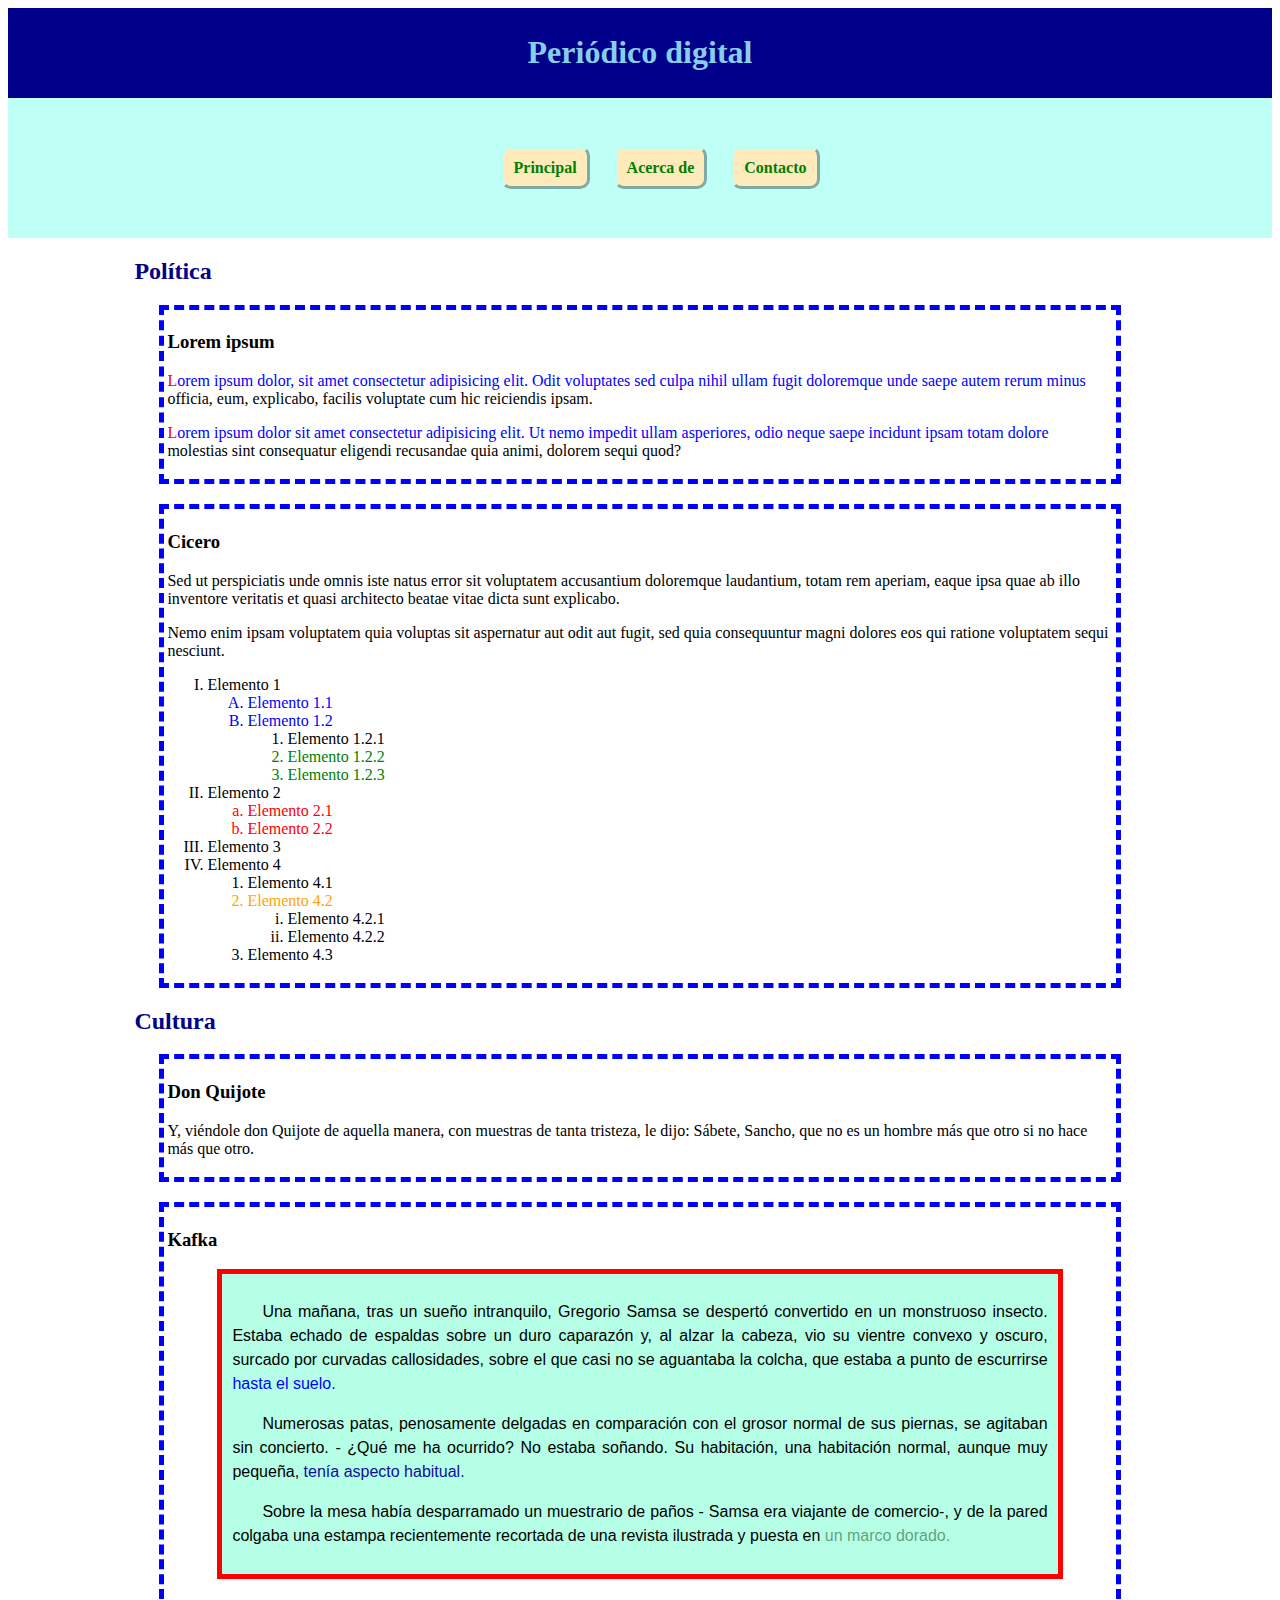
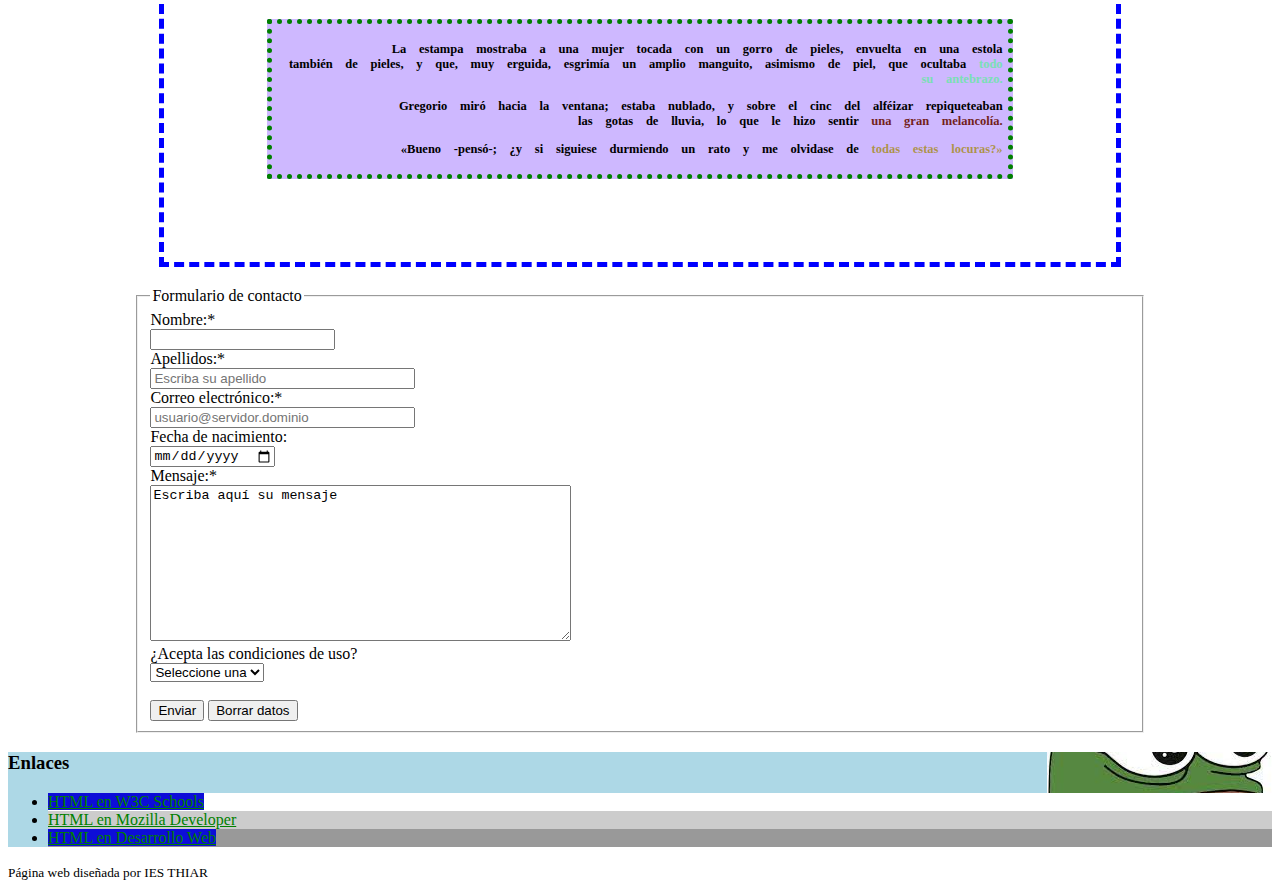
==== WEB_AlejandroCastellanos/index.html @ b320f15c "upload" ====
<!DOCTYPE html>
<html lang="es">

    <head>
        <title id="inicio">Periódico digital</title>
        <meta charset="UTF-8">
        <meta name="description" content="Periódico digital">
        <meta name="keywords" content="periódico, digital, newspaper">
        <meta name="viewport" content="initial-scale=1">
        <link rel="stylesheet" href="estilos.css">

        <style>
            header {
            color:skyblue;
            }
        </style>

    </head>

    <body>
        
        <header><h1 id="inicio">Periódico digital</h1></header>

        <nav>
            <ul>
                <li><a href=".\index.html">Principal</a></li>
                <li><a href=".\acercade.html">Acerca de</a></li>
                <li><a href=".\contacto.html">Contacto</a></li>
            </ul>
        </nav>

        <main>

            <section>
                <h2 class="title">Política</h2>
                <article id="lorem">
                    <h3>Lorem ipsum</h3>
                    <p>Lorem ipsum dolor, sit amet consectetur adipisicing elit. Odit voluptates sed culpa nihil ullam fugit doloremque unde saepe autem rerum minus officia, eum, explicabo, facilis voluptate cum hic reiciendis ipsam.</p>
                    <p>Lorem ipsum dolor sit amet consectetur adipisicing elit. Ut nemo impedit ullam asperiores, odio neque saepe incidunt ipsam totam dolore molestias sint consequatur eligendi recusandae quia animi, dolorem sequi quod?</p>
                </article>
                <article id="cic">
                    <h3>Cicero</h3>
                    <p>Sed ut perspiciatis unde omnis iste natus error sit voluptatem accusantium doloremque laudantium, totam rem aperiam, eaque ipsa quae ab illo inventore veritatis et quasi architecto beatae vitae dicta sunt explicabo.</p>
                    <p>Nemo enim ipsam voluptatem quia voluptas sit aspernatur aut odit aut fugit, sed quia consequuntur magni dolores eos qui ratione voluptatem sequi nesciunt.</p>
                    <ol type="I">
                        <li>Elemento 1</li>
                        <ol type="A" id="e1">
                            <li>Elemento 1.1</li>
                            <li>Elemento 1.2</li>
                            <ol>
                                <li id="e1_2_1">Elemento 1.2.1</li>
                                <li>Elemento 1.2.2</li>
                                <li>Elemento 1.2.3</li>
                            </ol>
                        </ol>
                        <li>Elemento 2</li>
                        <ol type="a" id="e2">
                            <li>Elemento 2.1</li>
                            <li>Elemento 2.2</li>
                        </ol>

                        <li>Elemento 3</li>
                        <li>Elemento 4</li>
                        <ol>
                            <li id="e4_1">Elemento 4.1</li>
                            <li>Elemento 4.2</li>
                            <ol type="i">
                                <li >Elemento 4.2.1</li>
                                <li>Elemento 4.2.2</li>
                            </ol>
                            <li>Elemento 4.3</li>
                        </ol>
                    </ol>
                </article>
            </section>

            <section>
                <h2 class="title">Cultura</h2>
                <article>
                    <h3>Don Quijote</h3>
                    <p>Y, viéndole don Quijote de aquella manera, con muestras de tanta tristeza, le dijo: Sábete, Sancho, que no es un hombre más que otro si no hace más que otro.</p>
                </article>
                <article>
                    <h3>Kafka</h3>
                    <div id="parra1">
                    <p>Una mañana, tras un sueño intranquilo, Gregorio Samsa se despertó convertido en un monstruoso
                        insecto. Estaba echado de espaldas sobre un duro caparazón y, al alzar la cabeza, vio su vientre
                        convexo y oscuro, surcado por curvadas callosidades, sobre el que casi no se aguantaba la colcha,
                        que estaba a punto de escurrirse <span id="s1">hasta el suelo.</span></p>
                    <p>Numerosas patas, penosamente delgadas en comparación con el grosor normal de sus piernas, se agitaban
                        sin concierto. - ¿Qué me ha ocurrido? No estaba soñando. Su habitación, una habitación normal,
                        aunque muy pequeña, <span id="s2">tenía aspecto habitual.</span></p>
                    <p>Sobre la mesa había desparramado un muestrario de paños - Samsa era viajante de comercio-, y de la
                        pared colgaba una estampa recientemente recortada de una revista ilustrada y puesta en <span id="s3">un marco
                        dorado.</span></p>
                    </div>
                    <div id="parra2">
                    <p>La estampa mostraba a una mujer tocada con un gorro de pieles, envuelta en una estola también de
                        pieles, y que, muy erguida, esgrimía un amplio manguito, asimismo de piel, que ocultaba <span id="s4">todo su
                        antebrazo.</span></p>
                    <p>Gregorio miró hacia la ventana; estaba nublado, y sobre el cinc del alféizar repiqueteaban las gotas
                        de lluvia, lo que le hizo sentir <span id="s5">una gran melancolía.</span></p>
                    <p>«Bueno -pensó-; ¿y si siguiese durmiendo un rato y me olvidase de <span id="s6">todas estas locuras?»</span></p>
                    </div>
                </article>
            </section>

            <section>
                <form action="/algunsitio.php" method="post"> 
                    <fieldset> 
                        <legend>Formulario de contacto</legend> 
                        <label for="name">Nombre:*</label><br> 
                        <input type="text" id="name" name="nombre" size="20" required><br> 
                        <label for="surname">Apellidos:*</label><br> 
                        <input type="text" id="surname" name="apellido" placeholder="Escriba su apellido" size="30" required><br>  
                        <label for="mail">Correo electrónico:*</label><br> 
                        <input type="email" id="mail" name="correo" size="30" placeholder="usuario@servidor.dominio" required><br> 
                        <label for="datebirth">Fecha de nacimiento:</label><br>
                        <input type="date" id="datebirth" name="nacimiento"><br>
                        <label for="observations">Mensaje:*</label><br> 
                        <textarea id="observations" rows="10" cols="50" name="comentarios">Escriba aquí su mensaje</textarea><br> 
                        <label for="conditions">¿Acepta las condiciones de uso?</label><br> 
                        <select id="conditions" name="condiciones" size="1">
                            <option hidden selected>Seleccione una</option> 
                            <option value="no">No, no acepto</option> 
                            <option value="yes">Sí, acepto</option> 
                        </select><br><br> 
                        
                        <button type="submit">Enviar</button> 
                        <input type="reset" value="Borrar datos"> 
                    </fieldset>                              
                </form> 
            </section>

        </main>

        <aside id="lateral">
            <h3>Enlaces</h3>
            <ul>
                <li class="latli"><a href="https://www.w3schools.com/html/default.asp" target="_blank">HTML en W3C Schools</a></li>
                <li class="latli"><a href="https://developer.mozilla.org/es/docs/Web/HTML" target="_blank">HTML en Mozilla Developer</a></li>
                <li class="latli"><a href="https://desarrolloweb.com/home/html" target="_blank">HTML en Desarrollo Web</a></li>
            </ul>
        </aside>

        <footer>
            <small>Página web diseñada por IES THIAR</small>
        </footer>

    </body>
</html>
---- WEB_AlejandroCastellanos/estilos.css ----
@charset "utf-8";

/* los elementos contenidos en <header> pasan a color azul cielo */


/* antes, al usar <style> dentro del propio documento html, el estilo solo se aplicaba dentro del mismo */

/* ahora, como todos los documentos html utilizan la hoja de estilos "estilo.css" se aplica en los <headers> de todos */

/* clase */
.title{
    color:darkblue;
}


/* id */
#inicio{
    background-color: darkblue;
}


/* lateral */
#lateral{
background-color: lightblue;
}

#lateral ul li:first-child{
background: #FFFFFF;
}

#lateral ul li:nth-child(2){
background: #CCCCCC;
}

#lateral ul li:last-child{
background: #999999;
}

    
/* Links */
a:link{
color:green;
}

a:visited{
color:blue;
}

a:hover{
color:red;
}

a:focus{
color:blueviolet;
}

a:active{
color:yellow;
}


/* lorem */
#lorem p::first-line{
    color:blue;
}

#lorem p::first-letter{
    color:red;
}

#lorem p::selection{
    background-color:yellow;
    color:green;
}


/* listas */

/*desc*/
#e2 {
    color: red;
}

/*hijos*/
#e1>li {
    color: blue;
}

/*hermanos*/
#e1_2_1~li  {
    color: green;
}

/*her ady*/
#e4_1+li  {
    color: orange;
}

/* enlaces com */
a[href*=com]{
    background-color: rgb(13, 13, 216);
}


/* divs */
#parra1{
    background-color: rgb(182, 255, 231);
}

#parra2{
    background-color: rgb(206, 184, 255);
}


/* spans */
#s1{
    color: blue;
}

#s2{
    color: rgb(15, 13, 156);
}

#s3{
    color: rgba(3, 66, 9, 0.507);
}

#s4{
    color: #7ADFB5;
}

#s5{
    color: hsl(2, 61%, 28%);
}

#s6{
    color: hsla(49, 88%, 34%, 0.753);
}


/* imagen fondo formulario */
form{
    background-image: url("padoru.png") ;
    background-repeat: repeat-x;
    background-position: left top;
    background-attachment: fixed;
}


/* imagen fondo elemento */
aside{
    background-image: url("pog.jpg") ;
    background-repeat: no-repeat;
    background-position: right center;
    background-attachment: scroll;
}

/* formato grupos parra */
#parra1{
    text-align: justify;
    line-height: 1.5;
    text-indent: 30px;
    font-family: Arial, Helvetica, sans-serif;
}

#parra2{
    text-align: right;
    word-spacing: 0.1in;
    text-indent: 15%;
    font-family: Georgia, 'Times New Roman', Times, serif;
    font-size: 12.5px;
    font-weight: bold;
}

/* bordes y marcos */
#parra1{
	margin: 10px 50px 40px 50px;
	border: 5px solid red;
	padding:10px;
}

#parra2{
	margin: 20px 100px 80px 100px;
	border: 5px dotted green;
	padding:5px;
}

article{
	margin: 5px 25px 20px 25px;
	border: 5px dashed blue;
	padding: 3px;
}


/* selector universal */
*{
    box-sizing:border-box;
    max-width: 100%;
    
}

/* encabezado centrado */
#inicio{
    text-align: center; 
}

/* navegacion */
nav{
    background-color: rgb(190, 255, 246);
    position: sticky; 
    top: 0px; 
    padding: 5px;
}
 
/*elementos de la lista en fila*/
nav li{
    display: inline-block;
}
 
/* usamos "li a" para que el boton entero sea enlace*/
nav li a{
    background-color: rgb(255, 234, 188);
    
    /* forma boton */
    border: 3px outset rgb(190, 255, 246);
    border-radius: 10px;
    padding: 10px;
    margin: 10px;

    font-weight: bold;
    
}

/* alineacion vertical y horizontal*/
nav ul{
    text-align: center;
    padding-top: 40px;
    padding-bottom: 40px;
}


/* pseudo clases a*/

nav a:visited{
    color: rgb(6, 73, 64);
}


nav a:hover{
    color:rgb(189, 130, 4);
    background-color: rgb(109, 255, 236);
}

/* quitar underline */
nav a:link{
    text-decoration:none;
}

nav a:focus{
    background-color: rgb(235, 149, 36);
}

nav a:active{
    background-color: rgb(214, 253, 248);
}

/* main */
main {
    max-width: 80%;
    margin:auto;
}

/* JUNTAR */
header{
    background-color: darkblue;
    padding: 5px;
}
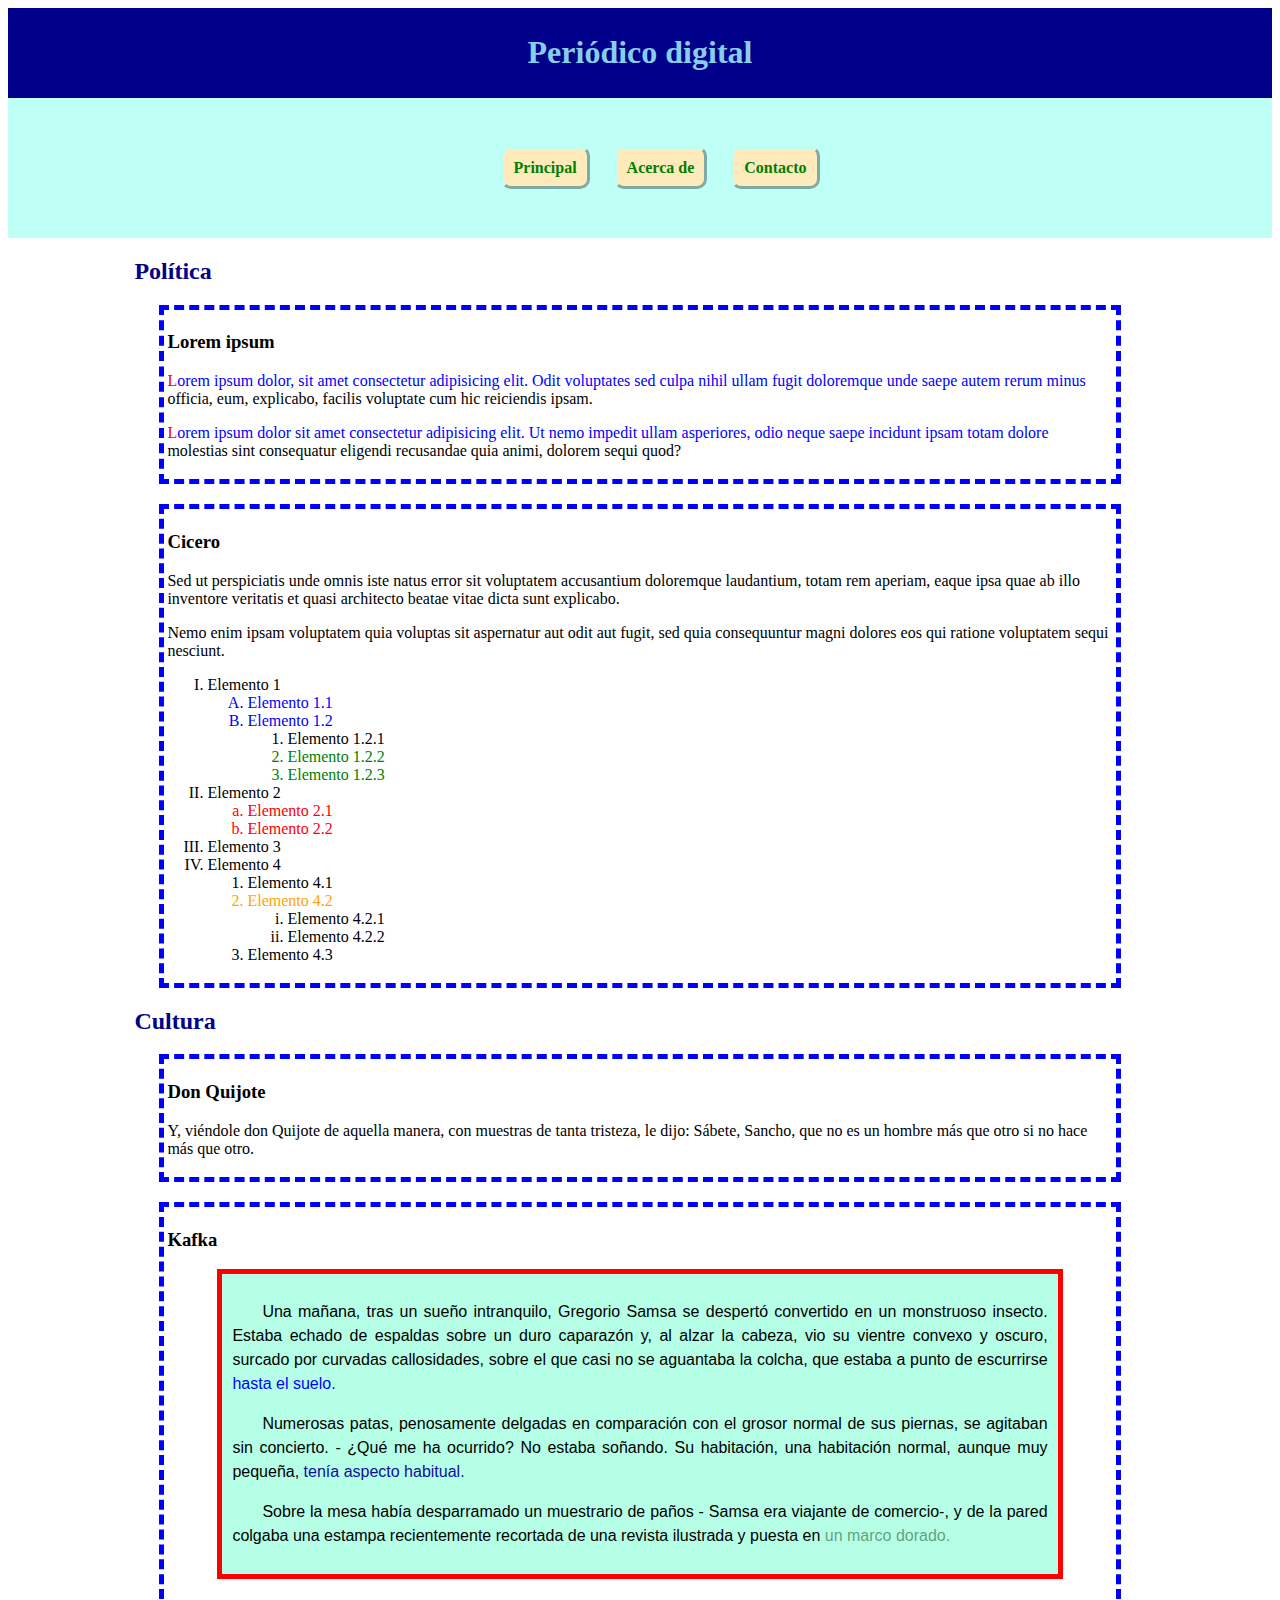
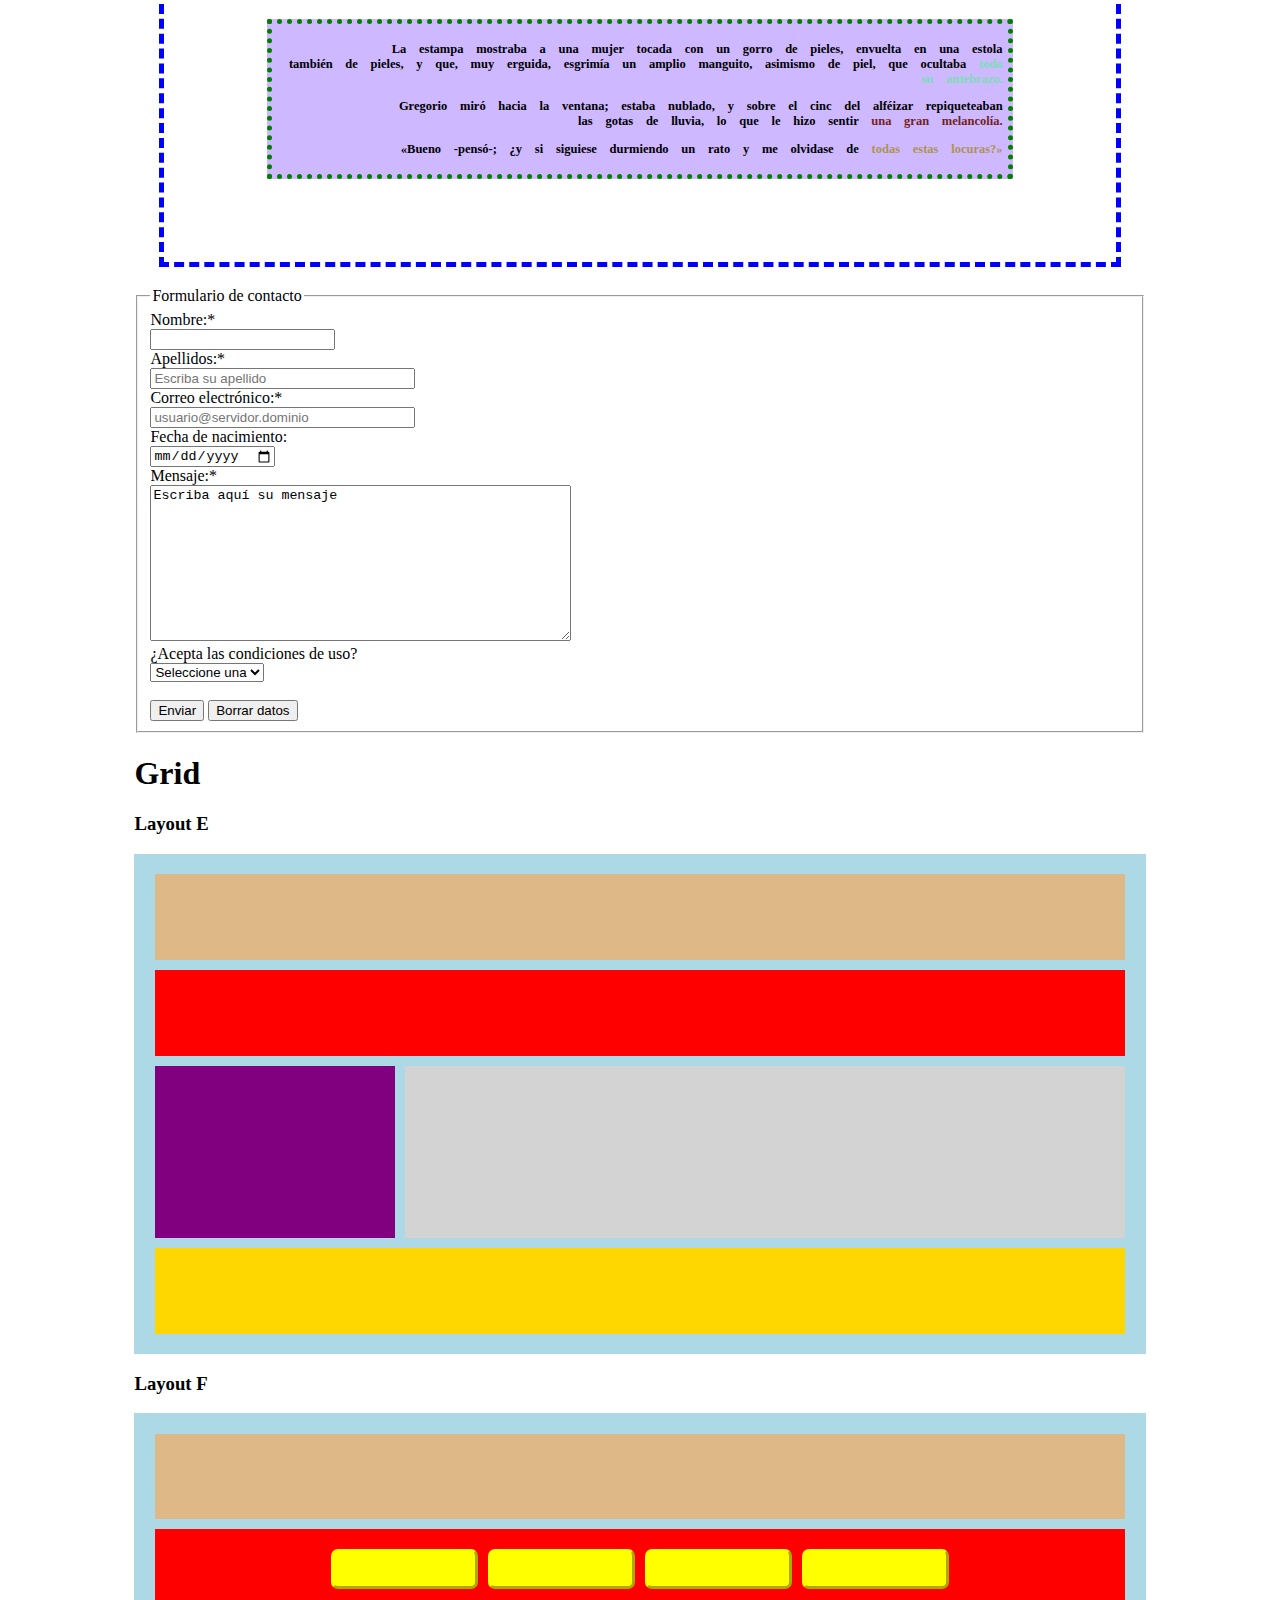
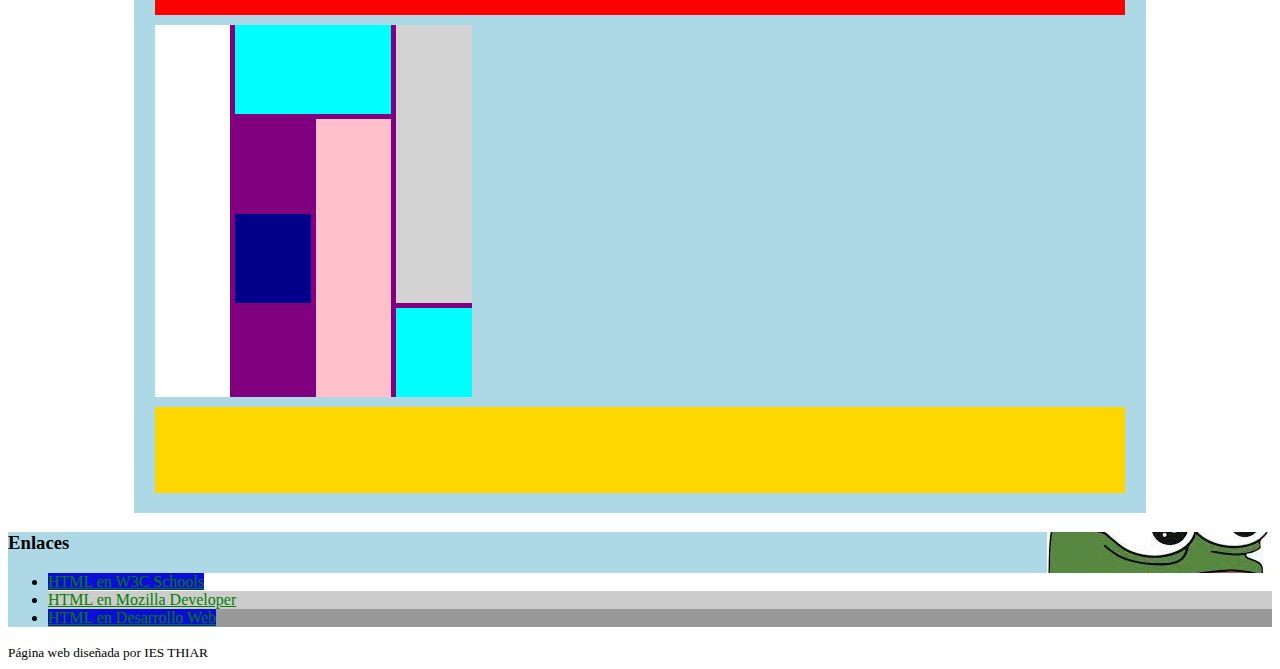
==== commit a53536bc: "PAIN" ====
--- a/WEB_AlejandroCastellanos/index.html
+++ b/WEB_AlejandroCastellanos/index.html
@@ -2,7 +2,8 @@
 <html lang="es">
 
     <head>
-        <title id="inicio">Periódico digital</title>
+
+        <title>Periódico digital</title>
         <meta charset="UTF-8">
         <meta name="description" content="Periódico digital">
         <meta name="keywords" content="periódico, digital, newspaper">
@@ -132,6 +133,37 @@
                 </form> 
             </section>
 
+            <h1>Grid</h1>
+            <h3>Layout E</h3>
+            <div id="div1">
+                <div></div>
+                <div></div>
+                <div></div>
+                <div></div>
+                <div></div>
+            </div>
+
+            <h3>Layout F</h3>
+            <div id="div2">
+                <div></div>
+                <div>
+                    <div></div>
+                    <div></div>
+                    <div></div>
+                    <div></div>
+                </div>
+                <div>
+                    <div></div>
+                    <div></div>
+                    <div></div>
+                    <div></div>
+                    <div></div>
+                    <div></div>
+                </div>
+                <div></div>
+                <div></div>
+            </div>
+
         </main>
 
         <aside id="lateral">
--- a/WEB_AlejandroCastellanos/estilos.css
+++ b/WEB_AlejandroCastellanos/estilos.css
@@ -276,3 +276,175 @@
     padding: 5px;
 }
 
+/* grid */
+#div1{
+    background-color: lightblue;
+    padding: 2%;
+    display: grid;
+    grid-column-gap: 10px;
+    grid-row-gap: 10px;
+    grid-template-columns: 1fr 3fr;
+    grid-template-rows: 1fr 1fr 2fr 1fr;
+    height: 500px;
+}
+
+#div1 div:first-child{
+    background-color: burlywood;
+    grid-column-start:1;
+    grid-column-end:3;
+}
+
+#div1 div:nth-child(2){
+    background-color: red;
+    grid-row-start: 2;
+    grid-column-start:1;
+    grid-column-end:3;
+}
+
+#div1 div:nth-child(3){
+    background-color: purple;
+    grid-row-start: 3;
+    grid-column-start:1;
+    
+}
+
+#div1 div:nth-child(4){
+    background-color: lightgray;
+    grid-row-start: 3;
+    grid-column-start:2;
+    grid-column-end:3;
+}
+
+#div1 div:nth-child(5){
+    background-color: gold;
+    grid-row-start: 4;
+    grid-column-start:1;
+    grid-column-end:3;
+}
+
+
+
+
+/* GRID 2 */
+
+#div2{
+    background-color: lightblue;
+    padding: 2%;
+    display: grid;
+    grid-column-gap: 10px;
+    grid-row-gap: 10px;
+    height: 700px;
+    grid-template-columns: repeat(6,1fr);
+    grid-template-rows: repeat(7,1fr);
+    
+}
+
+#div2>div:first-child{
+    background-color: burlywood;
+    grid-column: 1/7;
+    
+
+}
+
+/* nav */
+#div2>div:nth-child(2){
+    background-color: red;
+    grid-row:2;
+    grid-column:1/7;
+
+    display: grid;
+    grid-template-columns: inherit;
+    padding: 2%;
+    grid-column-gap: 10px;
+    grid-row-gap: 10px;
+    
+
+}
+
+    #div2>div:nth-child(2)>div:nth-child(1){
+        background-color: yellow;
+        grid-row:1;
+        grid-column:2;
+    }
+    #div2>div:nth-child(2)>div:nth-child(2){
+        background-color: yellow;
+        grid-row:1;
+        grid-column:3;
+    }
+    #div2>div:nth-child(2)>div:nth-child(3){
+        background-color: yellow;
+        grid-row:1;
+        grid-column:4;
+    }
+    #div2>div:nth-child(2)>div:nth-child(4){
+        background-color: yellow;
+        grid-row:1;
+        grid-column:5;
+    }
+
+    #div2>div:nth-child(2)>div{
+        height: 40px;
+        border: 3px outset yellow;
+        border-radius: 7px;
+    }
+
+
+/* lat */
+#div2>div:nth-child(3){
+    background-color: purple;
+    grid-row: 3/7;
+    grid-column:1/3;
+
+    display: grid;
+    grid-template-columns: repeat(4,1fr);
+    grid-template-rows: repeat(4,1fr);
+    grid-column-gap: 5px;
+    grid-row-gap: 5px;
+    
+}
+
+    #div2>div:nth-child(3)>div:nth-child(1){
+        background-color: white;
+        grid-row:1/5;
+        grid-column:1;
+    }
+    #div2>div:nth-child(3)>div:nth-child(2){
+        background-color: cyan;
+        grid-row:1;
+        grid-column:2/4;
+    }
+    #div2>div:nth-child(3)>div:nth-child(3){
+        background-color: darkblue;
+        grid-row:3;
+        grid-column:2;
+    }
+    #div2>div:nth-child(3)>div:nth-child(4){
+        background-color: pink;
+        grid-row:2/5;
+        grid-column:3;
+    }
+    #div2>div:nth-child(3)>div:nth-child(5){
+        background-color: lightgray;
+        grid-row:1/4;
+        grid-column:4;
+    }
+    #div2>div:nth-child(3)>div:nth-child(6){
+        background-color: cyan;
+        grid-row:4;
+        grid-column:4;
+    }
+
+
+
+#div2>div:nth-child(4){
+    
+    grid-row: 3/7;
+    grid-column:3/7;
+}
+
+/* footer */
+#div2>div:nth-child(5){
+    background-color: gold;
+    grid-row: 7;
+    grid-column:1/7;
+}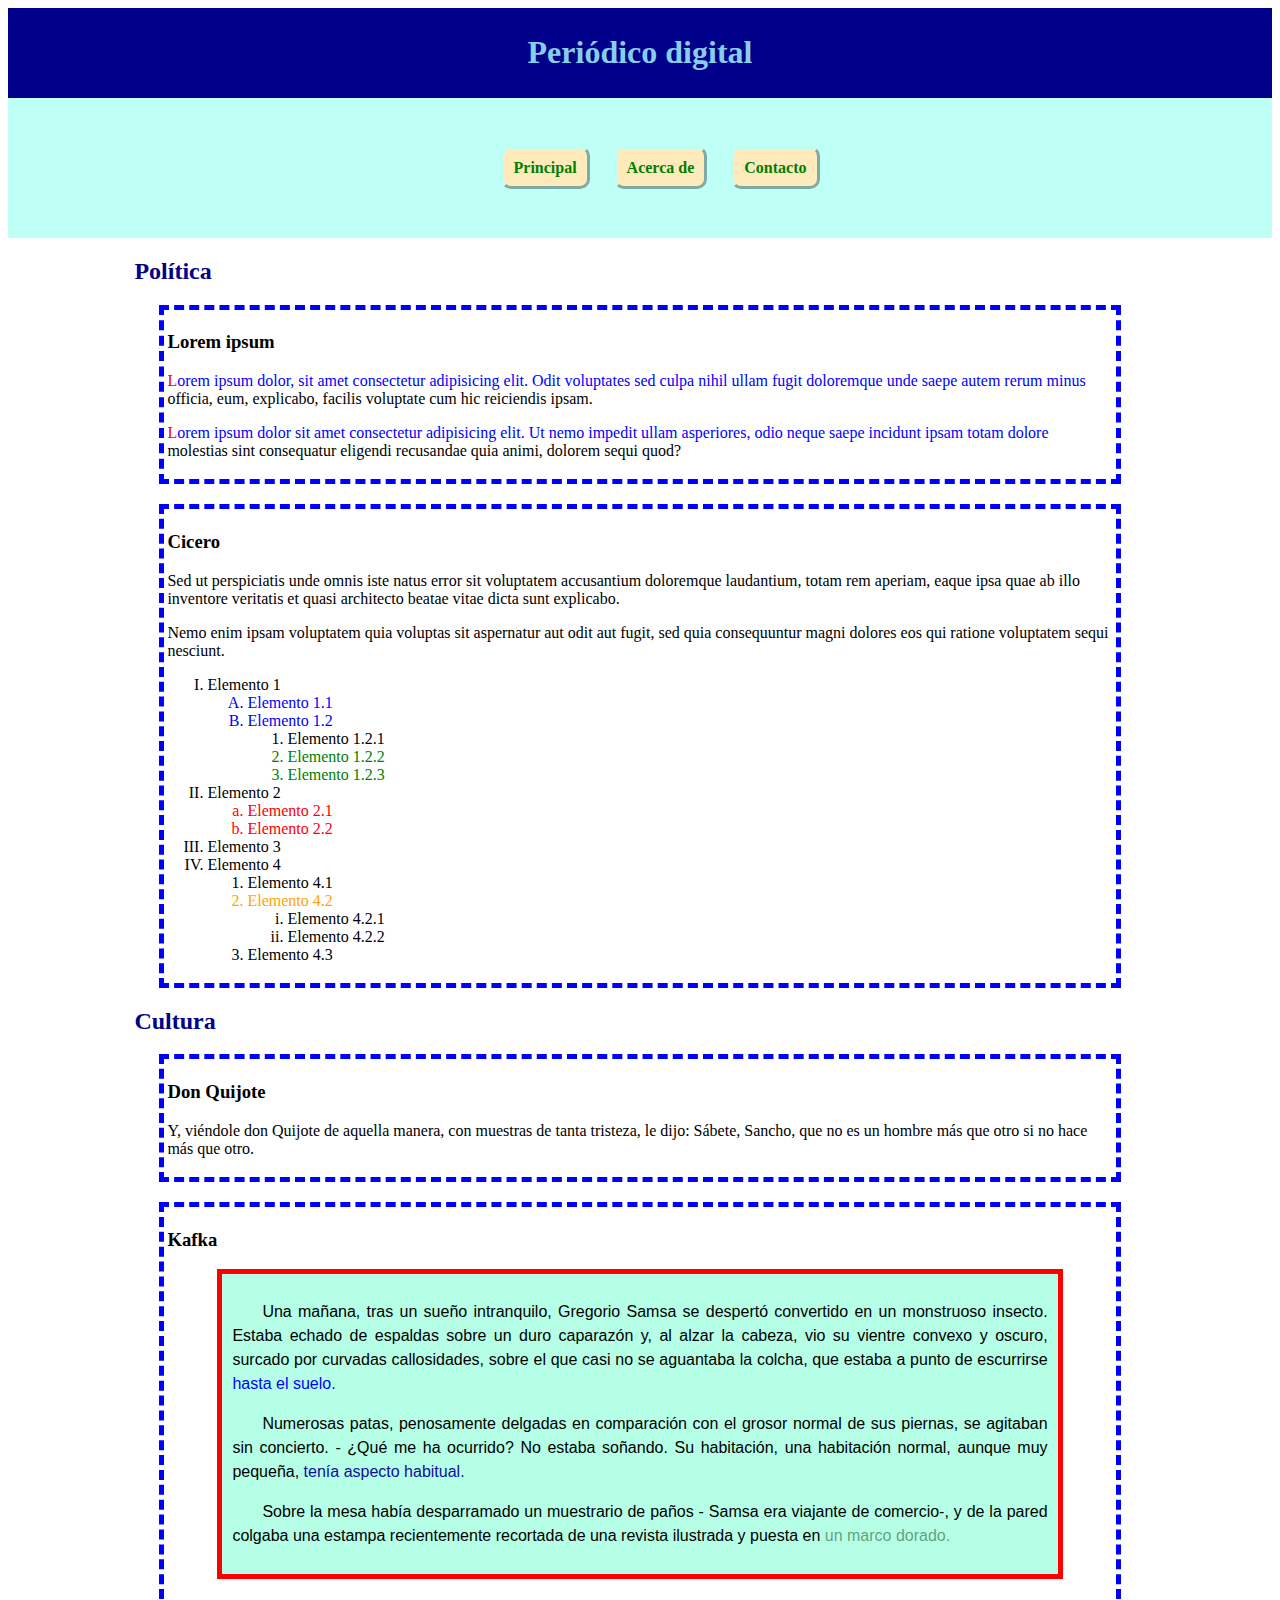
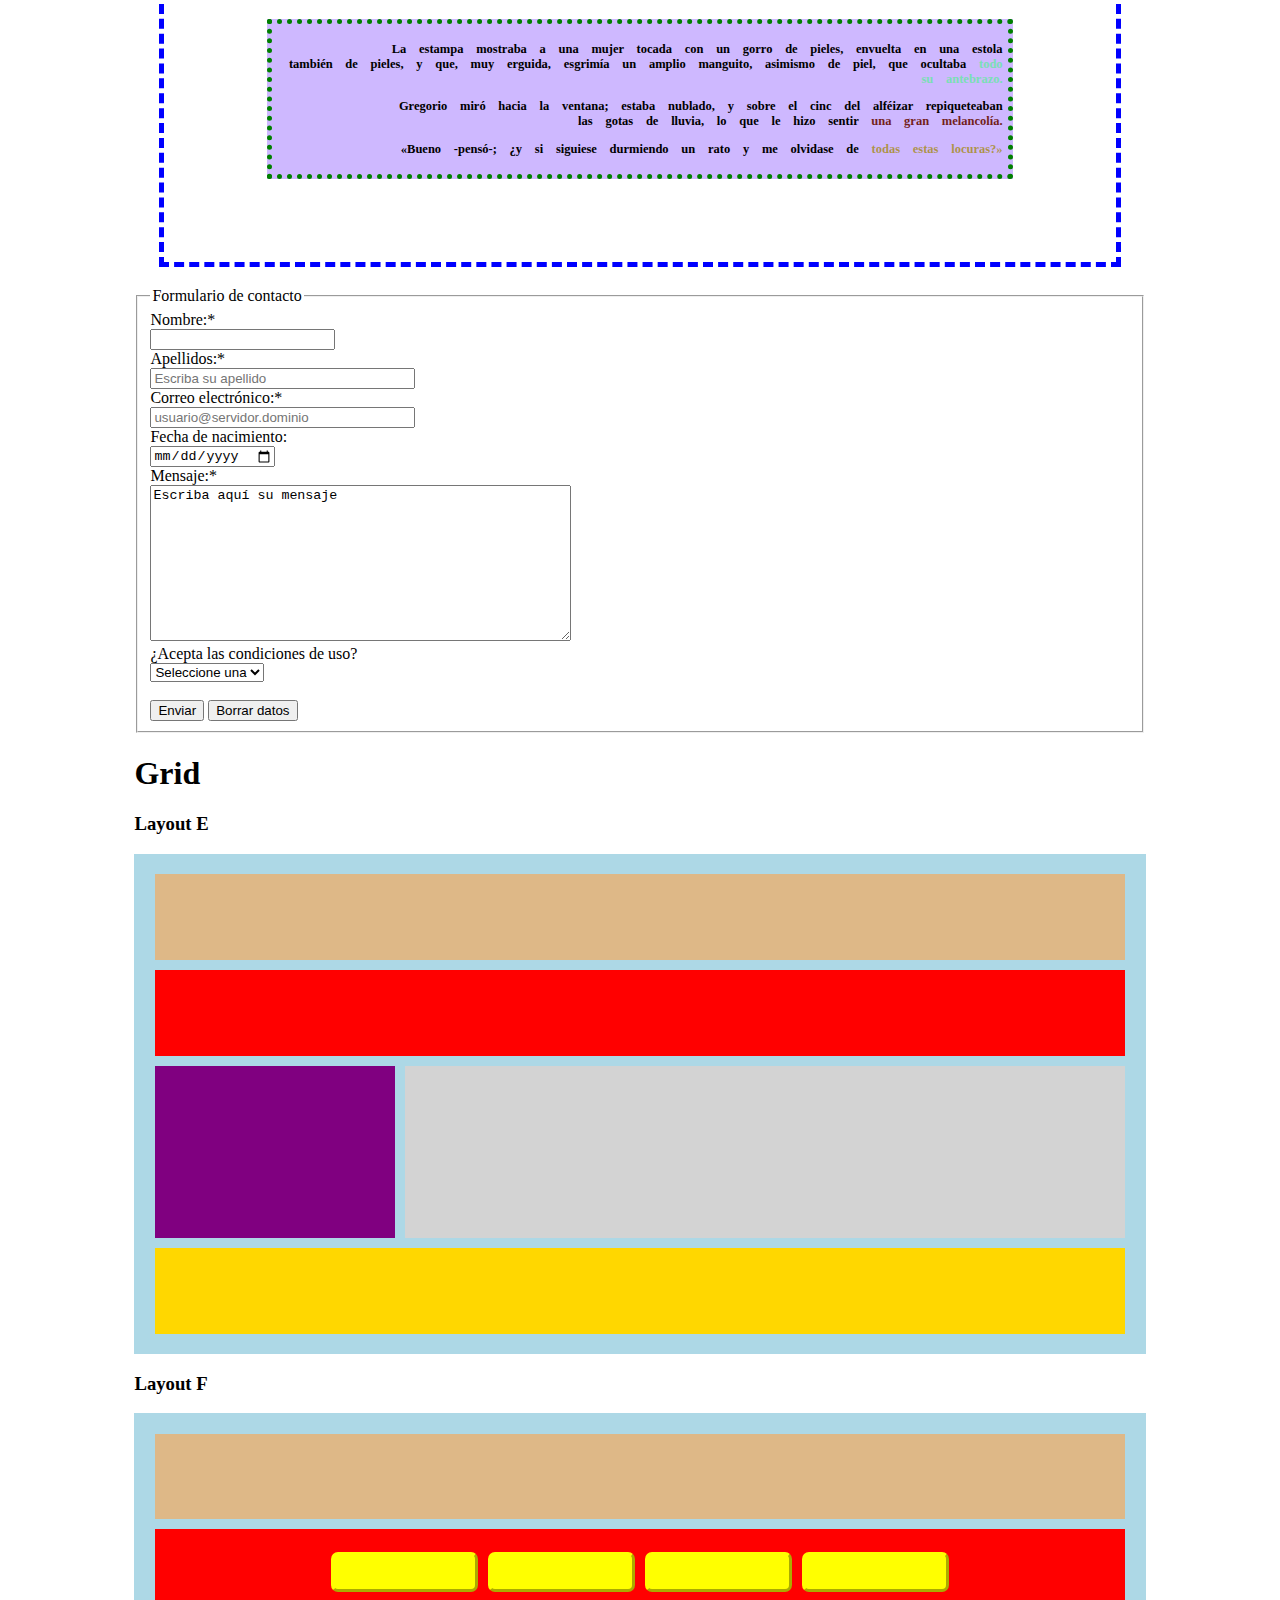
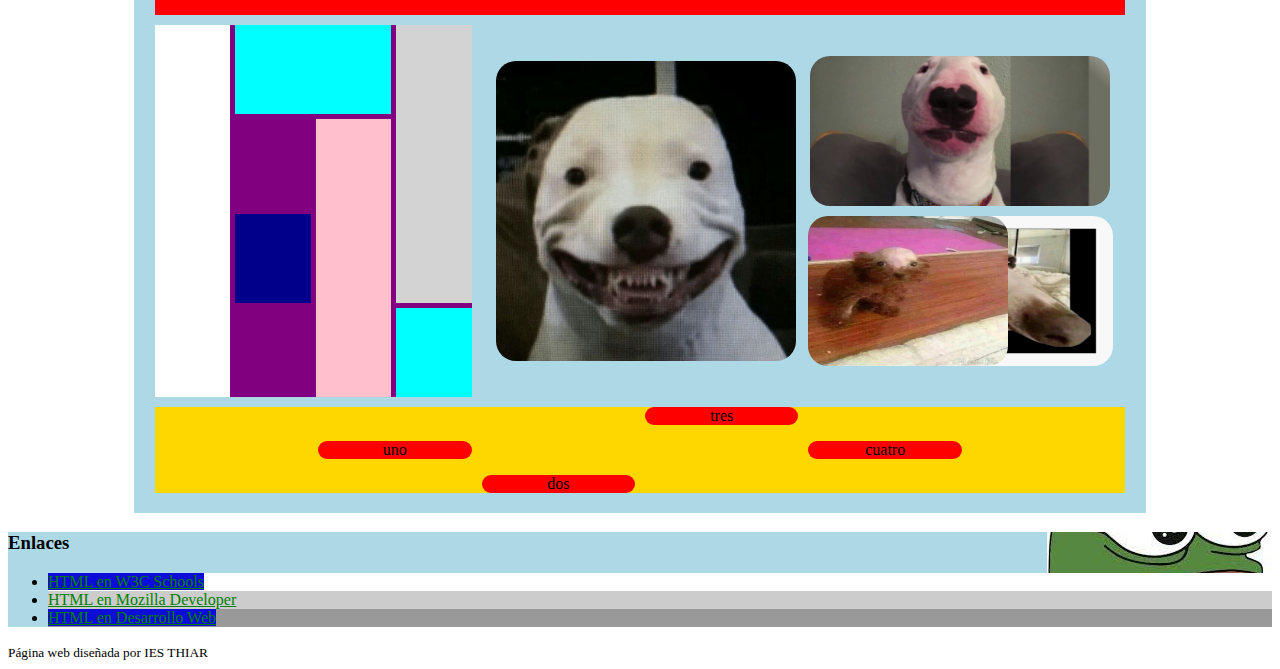
==== commit 20f4e329: "TERMINADO ACT9" ====
--- a/WEB_AlejandroCastellanos/index.html
+++ b/WEB_AlejandroCastellanos/index.html
@@ -160,8 +160,18 @@
                     <div></div>
                     <div></div>
                 </div>
-                <div></div>
-                <div></div>
+                <div>
+                    <img src="p1.jpg" alt="p1">
+                    <img src="p2.jpg" alt="p2">
+                    <img src="p3.jpg" alt="p3">
+                    <img src="p4.jpg" alt="p4">
+                </div>
+                <div>
+                    <div>uno</div>
+                    <div>dos</div>
+                    <div>tres</div>
+                    <div>cuatro</div>
+                </div>
             </div>
 
         </main>
--- a/WEB_AlejandroCastellanos/estilos.css
+++ b/WEB_AlejandroCastellanos/estilos.css
@@ -342,8 +342,6 @@
 #div2>div:first-child{
     background-color: burlywood;
     grid-column: 1/7;
-    
-
 }
 
 /* nav */
@@ -351,41 +349,33 @@
     background-color: red;
     grid-row:2;
     grid-column:1/7;
-
+    
     display: grid;
     grid-template-columns: inherit;
     padding: 2%;
     grid-column-gap: 10px;
     grid-row-gap: 10px;
-    
-
-}
-
-    #div2>div:nth-child(2)>div:nth-child(1){
+}
+
+    #div2>div:nth-child(2)>div:nth-child(1){     
+        grid-column:2;
+    }
+    #div2>div:nth-child(2)>div:nth-child(2){    
+        grid-column:3;
+    }
+    #div2>div:nth-child(2)>div:nth-child(3){
+        grid-column:4;
+    }
+    #div2>div:nth-child(2)>div:nth-child(4){        
+        grid-column:5;
+    }
+
+    #div2>div:nth-child(2)>div{
         background-color: yellow;
-        grid-row:1;
-        grid-column:2;
-    }
-    #div2>div:nth-child(2)>div:nth-child(2){
-        background-color: yellow;
-        grid-row:1;
-        grid-column:3;
-    }
-    #div2>div:nth-child(2)>div:nth-child(3){
-        background-color: yellow;
-        grid-row:1;
-        grid-column:4;
-    }
-    #div2>div:nth-child(2)>div:nth-child(4){
-        background-color: yellow;
-        grid-row:1;
-        grid-column:5;
-    }
-
-    #div2>div:nth-child(2)>div{
         height: 40px;
         border: 3px outset yellow;
         border-radius: 7px;
+        align-self: center;
     }
 
 
@@ -399,8 +389,7 @@
     grid-template-columns: repeat(4,1fr);
     grid-template-rows: repeat(4,1fr);
     grid-column-gap: 5px;
-    grid-row-gap: 5px;
-    
+    grid-row-gap: 5px;    
 }
 
     #div2>div:nth-child(3)>div:nth-child(1){
@@ -434,17 +423,95 @@
         grid-column:4;
     }
 
-
-
-#div2>div:nth-child(4){
-    
+/* imgs */
+#div2>div:nth-child(4){    
     grid-row: 3/7;
     grid-column:3/7;
-}
+
+    display: grid;
+    grid-template-columns: repeat(2,1fr);
+    grid-template-rows: repeat(2,1fr);
+    grid-column-gap: 10px;
+    grid-row-gap: 10px;    
+    padding: 2%;
+    align-self: center;   
+}
+    #div2>div:nth-child(4)>img:nth-child(1){
+        grid-column: 1;
+        grid-row: 1/3;
+        align-self: center;  
+        justify-self: center;  
+        
+        
+        height: 300px;
+        width: 300px;
+    }      
+    #div2>div:nth-child(4)>img:nth-child(2){
+        grid-column: 2;
+        grid-row: 1;
+        align-self: center;   
+        justify-self: center;
+        
+        height: 150px;
+        width: 300px;
+    }   
+    #div2>div:nth-child(4)>img:nth-child(3){
+        grid-column: 2;
+        grid-row: 2;
+        justify-self: end; 
+        
+        height: 150px;
+        width: 200px;
+    }   
+    #div2>div:nth-child(4)>img:nth-child(4){
+        grid-column: 2;
+        grid-row: 2;
+        align-self: center;   
+        
+        height: 150px;
+        width: 200px;
+    }   
+
+    #div2>div:nth-child(4)>img{
+        border-radius: 20px;
+    }
+
 
 /* footer */
 #div2>div:nth-child(5){
     background-color: gold;
     grid-row: 7;
     grid-column:1/7;
-}+
+    display: grid;
+    grid-template-columns: inherit;
+    
+    grid-column-gap: 10px;
+    grid-row-gap: 10px;
+}
+
+    #div2>div:nth-child(5)>div:nth-child(1){
+        background-color: red;
+        grid-column: 2;
+        align-self:center;
+    }   
+    #div2>div:nth-child(5)>div:nth-child(2){
+        background-color: red;
+        grid-column: 3;
+        align-self:end;
+    }  
+    #div2>div:nth-child(5)>div:nth-child(3){
+        background-color: red;
+        grid-column: 4;
+        align-self:start;
+    }   
+    #div2>div:nth-child(5)>div:nth-child(4){
+        background-color: red;
+        grid-column: 5;
+        align-self:center;
+    }  
+
+    #div2>div:nth-child(5)>div{
+        text-align: center;
+        border-radius: 20px;
+    }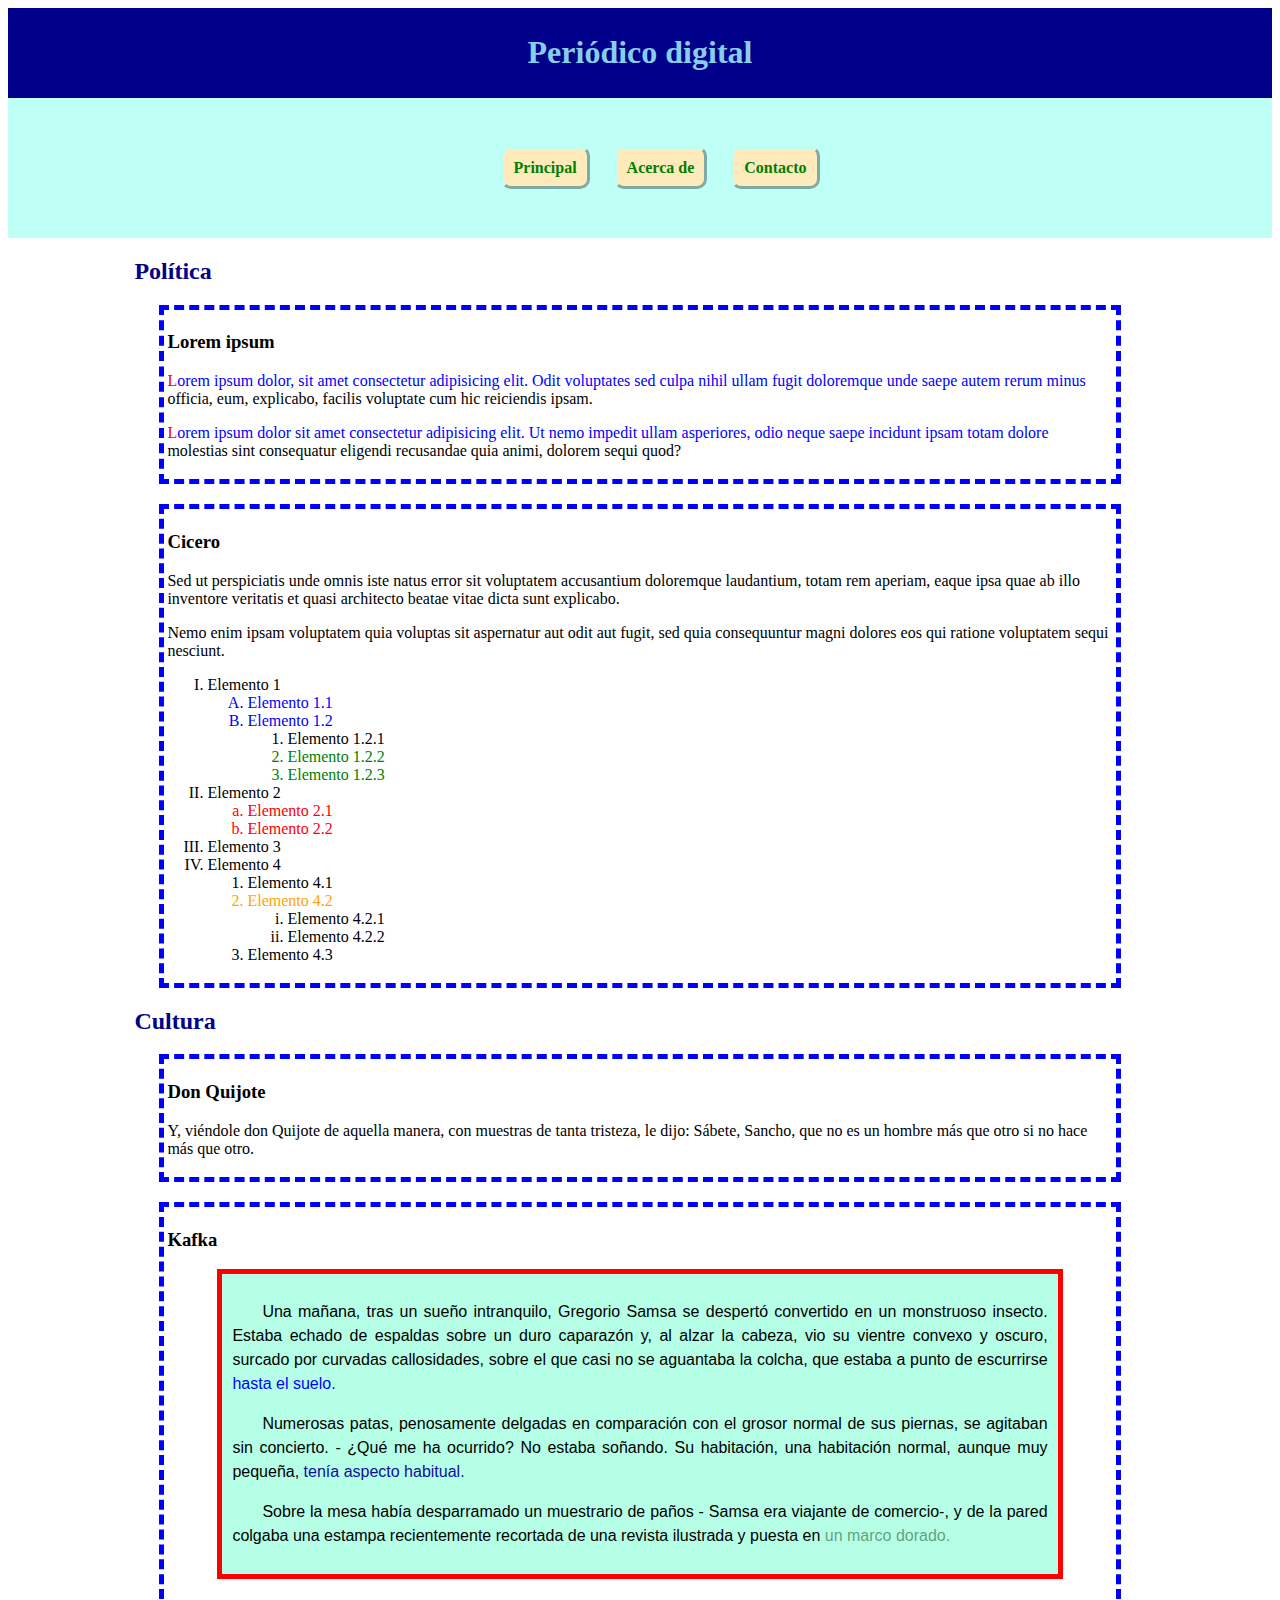
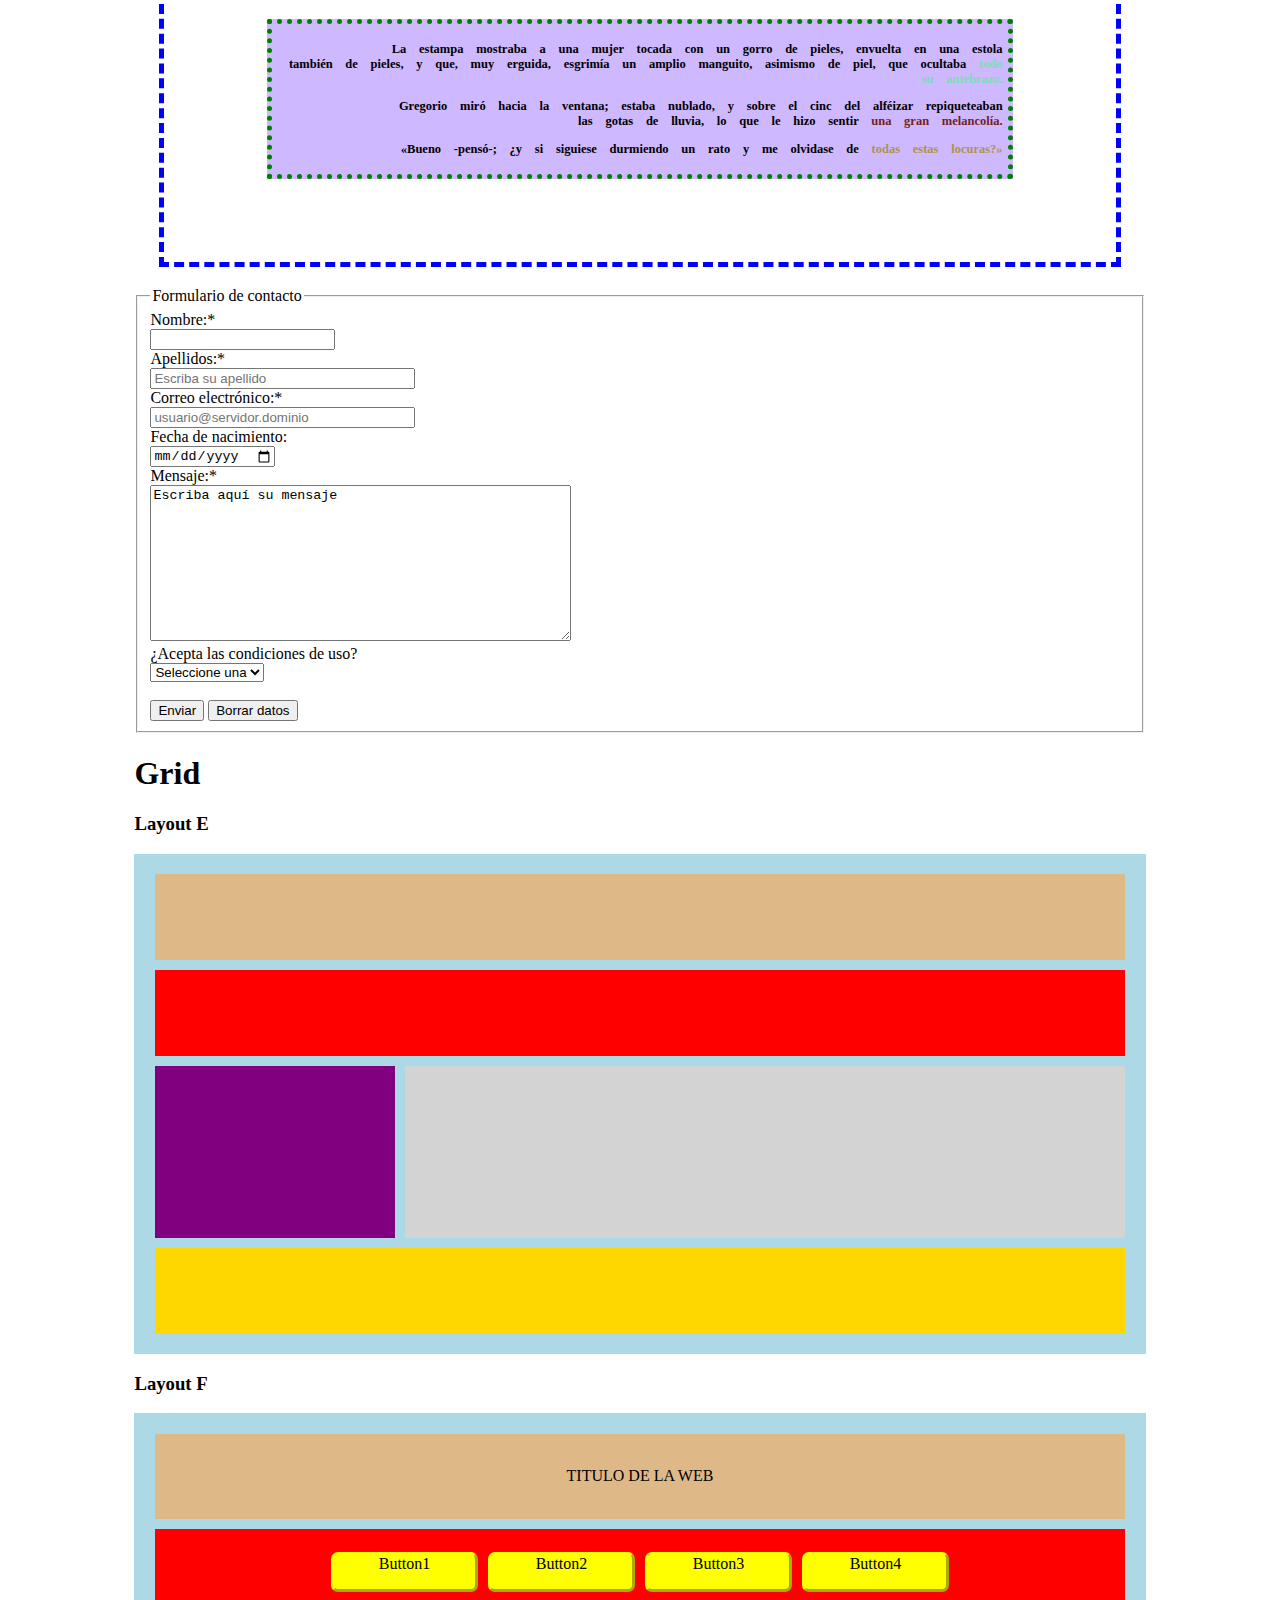
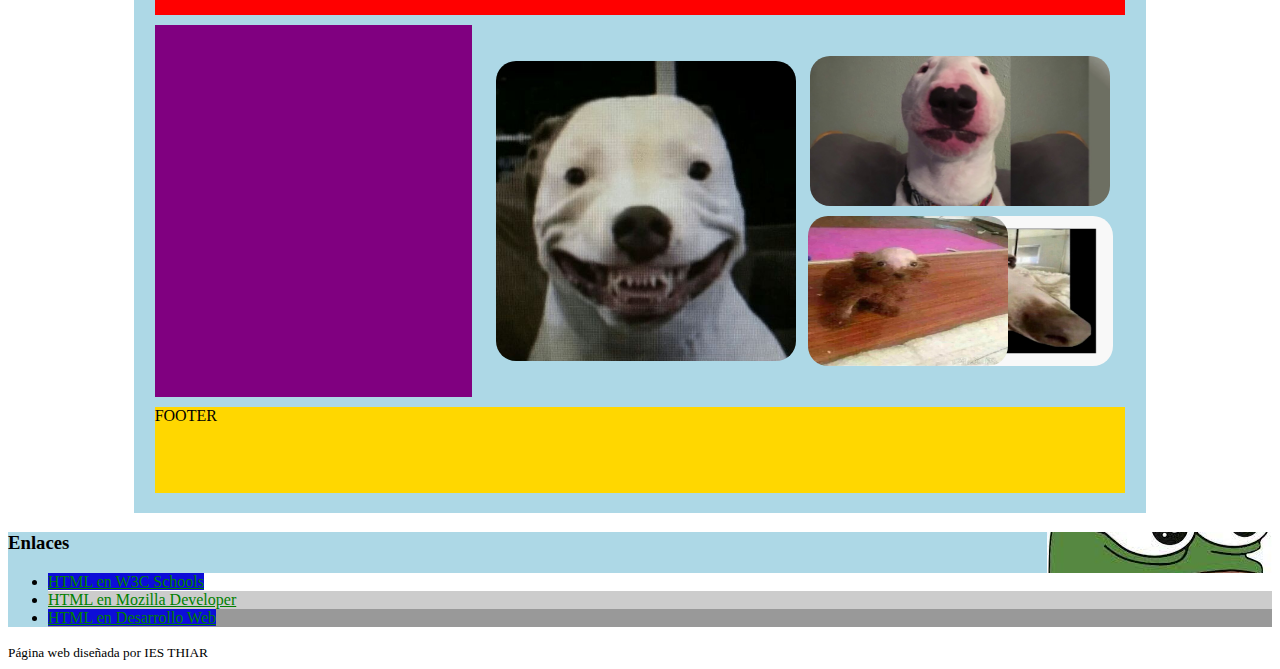
==== commit cc330b6b: "worked on act 10" ====
--- a/WEB_AlejandroCastellanos/index.html
+++ b/WEB_AlejandroCastellanos/index.html
@@ -145,20 +145,14 @@
 
             <h3>Layout F</h3>
             <div id="div2">
-                <div></div>
+                <div><a>TITULO DE LA WEB</a></div>
                 <div>
-                    <div></div>
-                    <div></div>
-                    <div></div>
-                    <div></div>
+                    <a>Button1</a>
+                    <a>Button2</a>
+                    <a>Button3</a>
+                    <a>Button4</a>
                 </div>
                 <div>
-                    <div></div>
-                    <div></div>
-                    <div></div>
-                    <div></div>
-                    <div></div>
-                    <div></div>
                 </div>
                 <div>
                     <img src="p1.jpg" alt="p1">
@@ -167,10 +161,7 @@
                     <img src="p4.jpg" alt="p4">
                 </div>
                 <div>
-                    <div>uno</div>
-                    <div>dos</div>
-                    <div>tres</div>
-                    <div>cuatro</div>
+                    <a>FOOTER</a>
                 </div>
             </div>
 
--- a/WEB_AlejandroCastellanos/estilos.css
+++ b/WEB_AlejandroCastellanos/estilos.css
@@ -326,192 +326,158 @@
 
 
 /* GRID 2 */
-
-#div2{
-    background-color: lightblue;
-    padding: 2%;
-    display: grid;
-    grid-column-gap: 10px;
-    grid-row-gap: 10px;
-    height: 700px;
-    grid-template-columns: repeat(6,1fr);
-    grid-template-rows: repeat(7,1fr);
-    
-}
-
-#div2>div:first-child{
-    background-color: burlywood;
-    grid-column: 1/7;
-}
-
-/* nav */
-#div2>div:nth-child(2){
-    background-color: red;
-    grid-row:2;
-    grid-column:1/7;
-    
-    display: grid;
-    grid-template-columns: inherit;
-    padding: 2%;
-    grid-column-gap: 10px;
-    grid-row-gap: 10px;
-}
-
-    #div2>div:nth-child(2)>div:nth-child(1){     
-        grid-column:2;
-    }
-    #div2>div:nth-child(2)>div:nth-child(2){    
-        grid-column:3;
-    }
-    #div2>div:nth-child(2)>div:nth-child(3){
-        grid-column:4;
-    }
-    #div2>div:nth-child(2)>div:nth-child(4){        
-        grid-column:5;
-    }
-
-    #div2>div:nth-child(2)>div{
-        background-color: yellow;
-        height: 40px;
-        border: 3px outset yellow;
-        border-radius: 7px;
+/* fluido */
+
+@media all and (min-width: 992px) {
+    
+    #div2{
+        background-color: lightblue;
+        padding: 2%;
+        display: grid;
+        grid-column-gap: 10px;
+        grid-row-gap: 10px;
+        height: 700px;
+        grid-template-columns: repeat(6,1fr);
+        grid-template-rows: repeat(7,1fr);
+    }
+    
+    #div2>div:first-child{
+        background-color: burlywood;
+        grid-column: 1/7;
+        text-align: center;
+        display: grid;
+    }
+
+    #div2>div:first-child a{
         align-self: center;
     }
 
-
-/* lat */
-#div2>div:nth-child(3){
-    background-color: purple;
-    grid-row: 3/7;
-    grid-column:1/3;
-
-    display: grid;
-    grid-template-columns: repeat(4,1fr);
-    grid-template-rows: repeat(4,1fr);
-    grid-column-gap: 5px;
-    grid-row-gap: 5px;    
-}
-
-    #div2>div:nth-child(3)>div:nth-child(1){
-        background-color: white;
-        grid-row:1/5;
-        grid-column:1;
-    }
-    #div2>div:nth-child(3)>div:nth-child(2){
-        background-color: cyan;
-        grid-row:1;
-        grid-column:2/4;
-    }
-    #div2>div:nth-child(3)>div:nth-child(3){
-        background-color: darkblue;
-        grid-row:3;
-        grid-column:2;
-    }
-    #div2>div:nth-child(3)>div:nth-child(4){
-        background-color: pink;
-        grid-row:2/5;
-        grid-column:3;
-    }
-    #div2>div:nth-child(3)>div:nth-child(5){
-        background-color: lightgray;
-        grid-row:1/4;
-        grid-column:4;
-    }
-    #div2>div:nth-child(3)>div:nth-child(6){
-        background-color: cyan;
-        grid-row:4;
-        grid-column:4;
-    }
-
-/* imgs */
-#div2>div:nth-child(4){    
-    grid-row: 3/7;
-    grid-column:3/7;
-
-    display: grid;
-    grid-template-columns: repeat(2,1fr);
-    grid-template-rows: repeat(2,1fr);
-    grid-column-gap: 10px;
-    grid-row-gap: 10px;    
-    padding: 2%;
-    align-self: center;   
-}
-    #div2>div:nth-child(4)>img:nth-child(1){
-        grid-column: 1;
-        grid-row: 1/3;
-        align-self: center;  
-        justify-self: center;  
+    /* nav */
+    #div2>div:nth-child(2){
+        background-color: red;
+        grid-row:2;
+        grid-column:1/7;
+        
+        display: grid;
+        grid-template-columns: inherit;
+        padding: 2%;
+        grid-column-gap: 10px;
+        grid-row-gap: 10px;
+        
+    }
+    
+        #div2>div:nth-child(2)>a:nth-child(1){     
+            grid-column:2;
+        }
+        #div2>div:nth-child(2)>div:nth-child(2){    
+            grid-column:3;
+        }
+        #div2>div:nth-child(2)>div:nth-child(3){
+            grid-column:4;
+        }
+        #div2>div:nth-child(2)>div:nth-child(4){        
+            grid-column:5;
+        }
+    
+
+        #div2>div:nth-child(2) a{
+            background-color: yellow;
+            height: 40px;
+            border: 3px outset yellow;
+            border-radius: 7px;
+            text-align: center;
+            align-self: center;
+            
+        }
+            
+        
+    
+    
+    /* lat */
+    #div2>div:nth-child(3){
+        background-color: purple;
+        grid-row: 3/7;
+        grid-column:1/3;
+    
+        display: grid;
+        grid-template-columns: repeat(4,1fr);
+        grid-template-rows: repeat(4,1fr);
+        grid-column-gap: 5px;
+        grid-row-gap: 5px;    
+    }
+    
+    /* imgs */
+    #div2>div:nth-child(4){    
+        grid-row: 3/7;
+        grid-column:3/7;
+    
+        display: grid;
+        grid-template-columns: repeat(2,1fr);
+        grid-template-rows: repeat(2,1fr);
+        grid-column-gap: 10px;
+        grid-row-gap: 10px;    
+        padding: 2%;
+        align-self: center;   
+    }
+        #div2>div:nth-child(4)>img:nth-child(1){
+            grid-column: 1;
+            grid-row: 1/3;
+            align-self: center;  
+            justify-self: center;  
+                        
+            height: 300px;
+            width: 300px;
+        }      
+        #div2>div:nth-child(4)>img:nth-child(2){
+            grid-column: 2;
+            grid-row: 1;
+            align-self: center;   
+            justify-self: center;
+            
+            height: 150px;
+            width: 300px;
+        }   
+        #div2>div:nth-child(4)>img:nth-child(3){
+            grid-column: 2;
+            grid-row: 2;
+            justify-self: end; 
+            
+            height: 150px;
+            width: 200px;
+        }   
+        #div2>div:nth-child(4)>img:nth-child(4){
+            grid-column: 2;
+            grid-row: 2;
+            align-self: center;   
+            
+            height: 150px;
+            width: 200px;
+        }   
+    
+        #div2>div:nth-child(4)>img{
+            border-radius: 20px;
+        }
+    
+    
+    /* footer */
+    #div2>div:nth-child(5){
+        background-color: gold;
+        grid-row: 7;
+        grid-column:1/7;
+    
+        display: grid;
+        grid-template-columns: inherit;
+    }
+
+    #div2>div:nth-child(5){
+        background-color: gold;
+        grid-row: 7;
+        grid-column:1/7;
+    
+        display: grid;
+        grid-template-columns: inherit;
+    }
+    
         
         
-        height: 300px;
-        width: 300px;
-    }      
-    #div2>div:nth-child(4)>img:nth-child(2){
-        grid-column: 2;
-        grid-row: 1;
-        align-self: center;   
-        justify-self: center;
-        
-        height: 150px;
-        width: 300px;
-    }   
-    #div2>div:nth-child(4)>img:nth-child(3){
-        grid-column: 2;
-        grid-row: 2;
-        justify-self: end; 
-        
-        height: 150px;
-        width: 200px;
-    }   
-    #div2>div:nth-child(4)>img:nth-child(4){
-        grid-column: 2;
-        grid-row: 2;
-        align-self: center;   
-        
-        height: 150px;
-        width: 200px;
-    }   
-
-    #div2>div:nth-child(4)>img{
-        border-radius: 20px;
-    }
-
-
-/* footer */
-#div2>div:nth-child(5){
-    background-color: gold;
-    grid-row: 7;
-    grid-column:1/7;
-
-    display: grid;
-    grid-template-columns: inherit;
-    
-    grid-column-gap: 10px;
-    grid-row-gap: 10px;
-}
-
-    #div2>div:nth-child(5)>div:nth-child(1){
-        background-color: red;
-        grid-column: 2;
-        align-self:center;
-    }   
-    #div2>div:nth-child(5)>div:nth-child(2){
-        background-color: red;
-        grid-column: 3;
-        align-self:end;
-    }  
-    #div2>div:nth-child(5)>div:nth-child(3){
-        background-color: red;
-        grid-column: 4;
-        align-self:start;
-    }   
-    #div2>div:nth-child(5)>div:nth-child(4){
-        background-color: red;
-        grid-column: 5;
-        align-self:center;
-    }  
-
-    #div2>div:nth-child(5)>div{
-        text-align: center;
-        border-radius: 20px;
-    }+}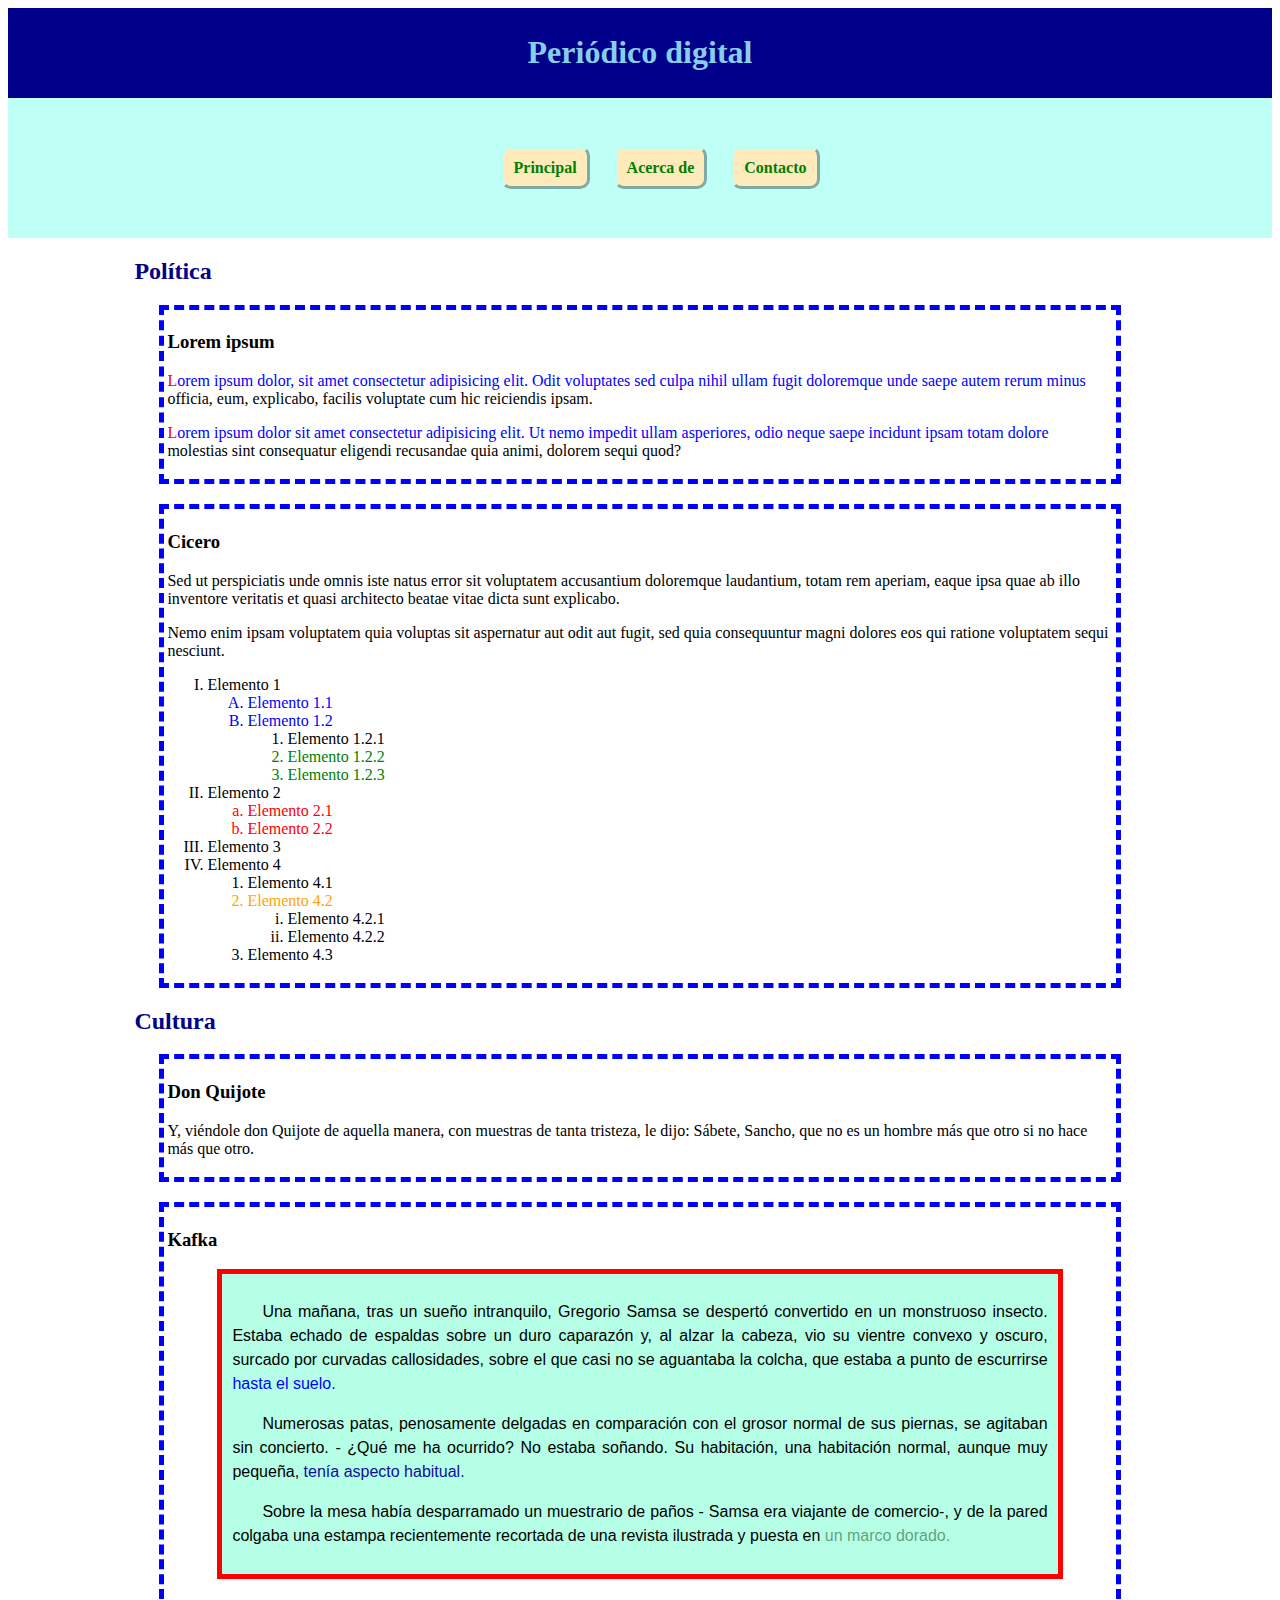
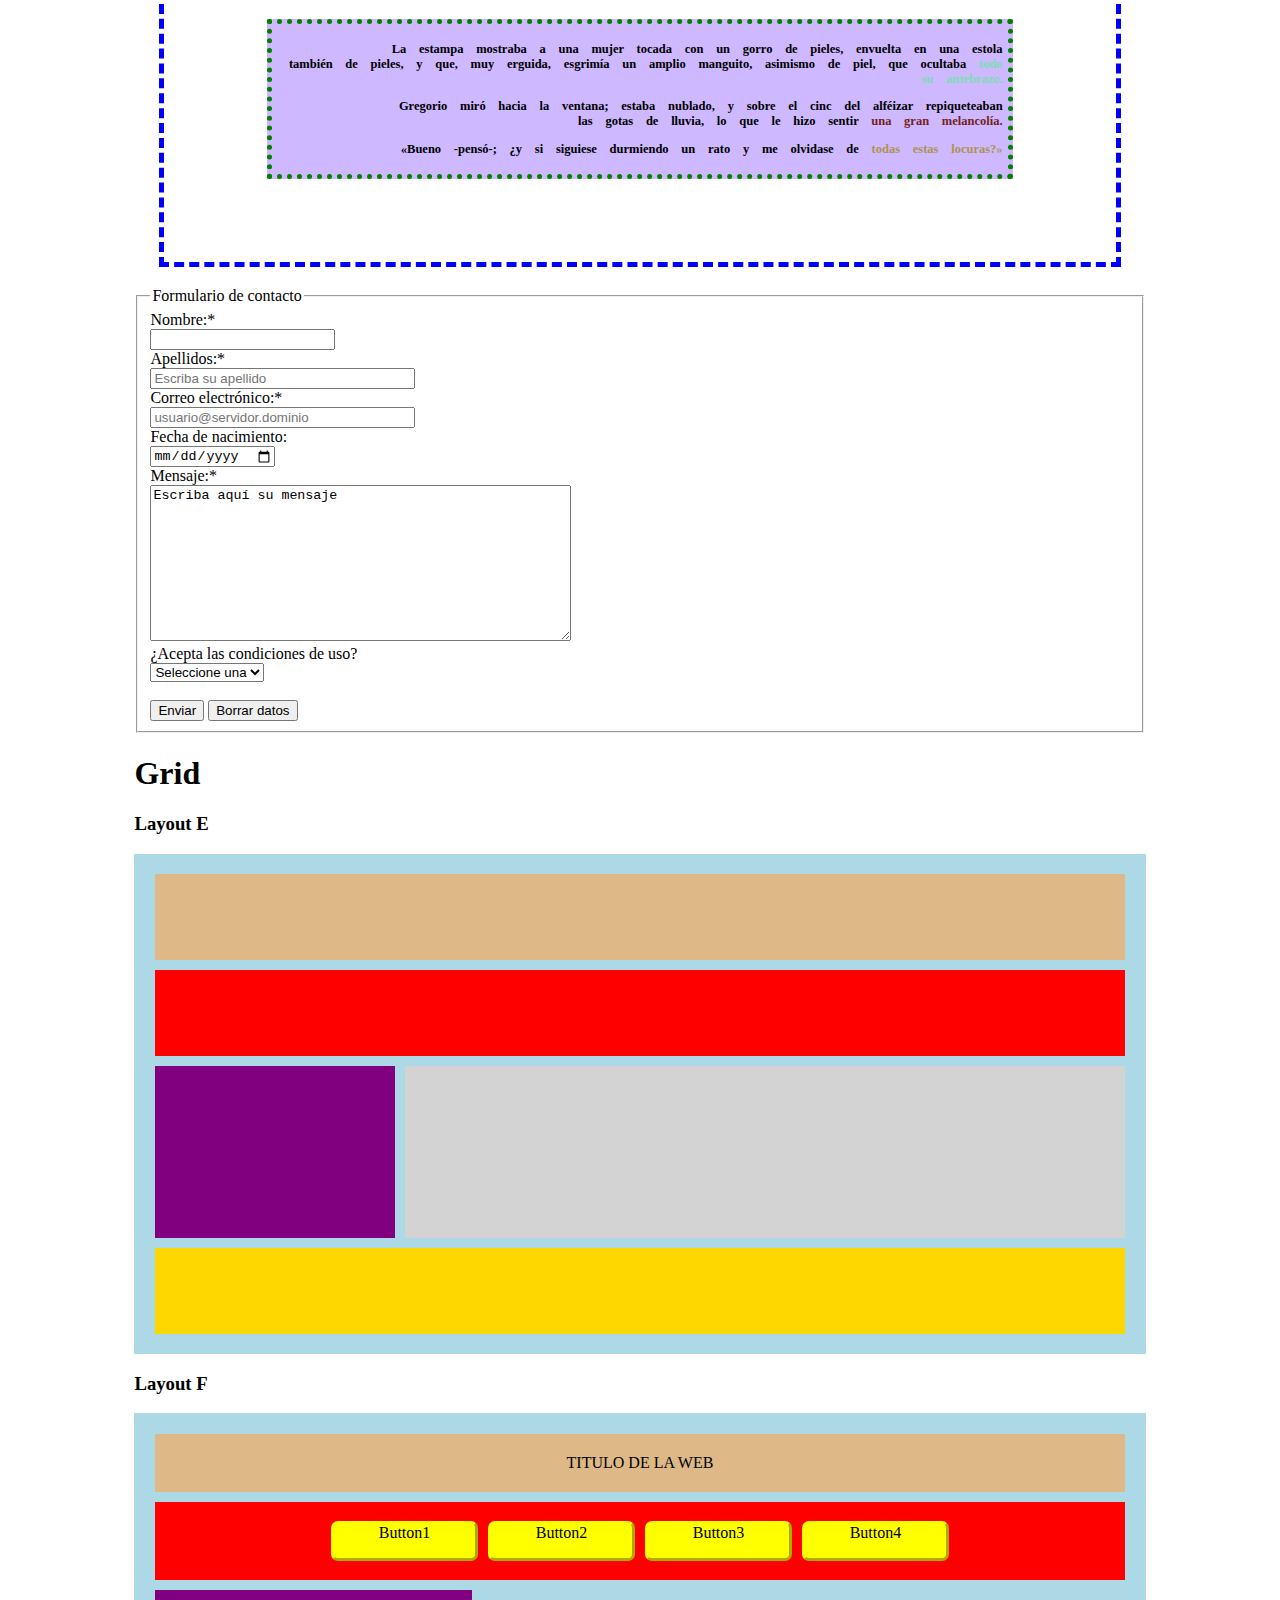
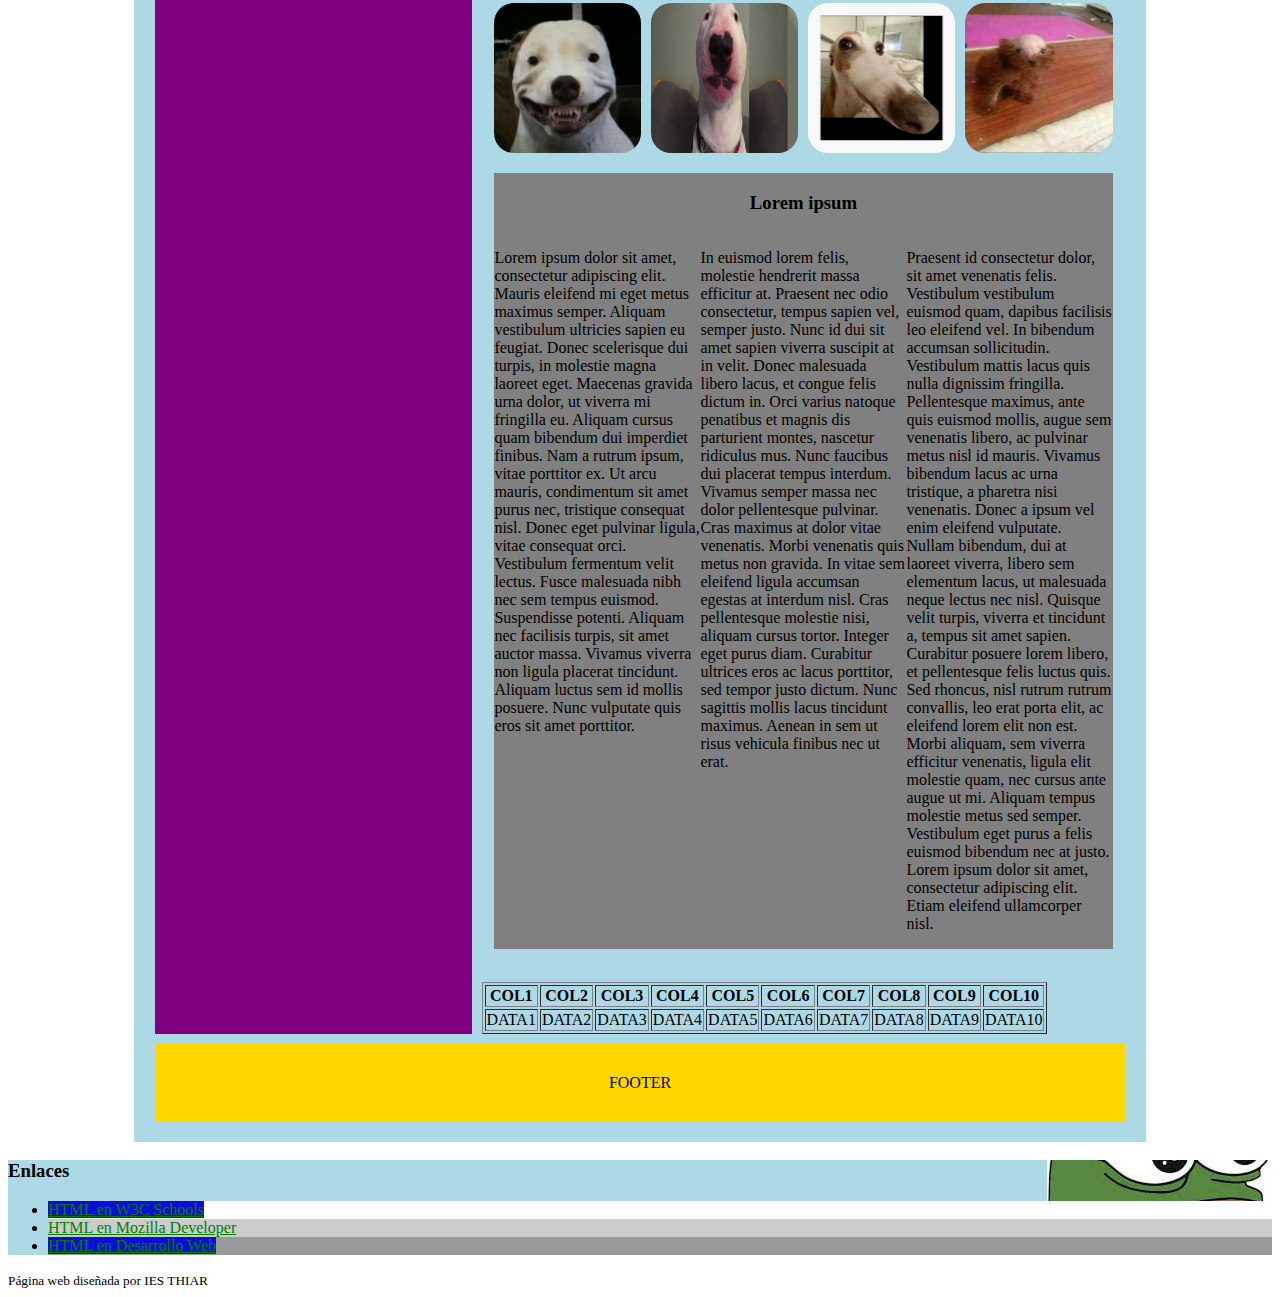
==== commit 0ba99f22: "FKIN FINALLY" ====
--- a/WEB_AlejandroCastellanos/index.html
+++ b/WEB_AlejandroCastellanos/index.html
@@ -145,7 +145,9 @@
 
             <h3>Layout F</h3>
             <div id="div2">
-                <div><a>TITULO DE LA WEB</a></div>
+                <div>
+                    <a>TITULO DE LA WEB</a>
+                </div>
                 <div>
                     <a>Button1</a>
                     <a>Button2</a>
@@ -159,6 +161,54 @@
                     <img src="p2.jpg" alt="p2">
                     <img src="p3.jpg" alt="p3">
                     <img src="p4.jpg" alt="p4">
+                    <div>
+                        <h3>Lorem ipsum</h3>
+                        <p>
+    
+                            Lorem ipsum dolor sit amet, consectetur adipiscing elit. Mauris eleifend mi eget metus maximus semper. Aliquam vestibulum ultricies sapien eu feugiat. Donec scelerisque dui turpis, in molestie magna laoreet eget. Maecenas gravida urna dolor, ut viverra mi fringilla eu. Aliquam cursus quam bibendum dui imperdiet finibus. Nam a rutrum ipsum, vitae porttitor ex. Ut arcu mauris, condimentum sit amet purus nec, tristique consequat nisl. Donec eget pulvinar ligula, vitae consequat orci. Vestibulum fermentum velit lectus. Fusce malesuada nibh nec sem tempus euismod. Suspendisse potenti. Aliquam nec facilisis turpis, sit amet auctor massa. Vivamus viverra non ligula placerat tincidunt. Aliquam luctus sem id mollis posuere. Nunc vulputate quis eros sit amet porttitor.
+    
+                        </p>
+                        <p>
+                            
+                            In euismod lorem felis, molestie hendrerit massa efficitur at. Praesent nec odio consectetur, tempus sapien vel, semper justo. Nunc id dui sit amet sapien viverra suscipit at in velit. Donec malesuada libero lacus, et congue felis dictum in. Orci varius natoque penatibus et magnis dis parturient montes, nascetur ridiculus mus. Nunc faucibus dui placerat tempus interdum. Vivamus semper massa nec dolor pellentesque pulvinar. Cras maximus at dolor vitae venenatis. Morbi venenatis quis metus non gravida. In vitae sem eleifend ligula accumsan egestas at interdum nisl. Cras pellentesque molestie nisi, aliquam cursus tortor. Integer eget purus diam. Curabitur ultrices eros ac lacus porttitor, sed tempor justo dictum. Nunc sagittis mollis lacus tincidunt maximus. Aenean in sem ut risus vehicula finibus nec ut erat.
+    
+                        </p>
+                        <p>
+                            
+                            Praesent id consectetur dolor, sit amet venenatis felis. Vestibulum vestibulum euismod quam, dapibus facilisis leo eleifend vel. In bibendum accumsan sollicitudin. Vestibulum mattis lacus quis nulla dignissim fringilla. Pellentesque maximus, ante quis euismod mollis, augue sem venenatis libero, ac pulvinar metus nisl id mauris. Vivamus bibendum lacus ac urna tristique, a pharetra nisi venenatis. Donec a ipsum vel enim eleifend vulputate. Nullam bibendum, dui at laoreet viverra, libero sem elementum lacus, ut malesuada neque lectus nec nisl. Quisque velit turpis, viverra et tincidunt a, tempus sit amet sapien. Curabitur posuere lorem libero, et pellentesque felis luctus quis. Sed rhoncus, nisl rutrum rutrum convallis, leo erat porta elit, ac eleifend lorem elit non est. Morbi aliquam, sem viverra efficitur venenatis, ligula elit molestie quam, nec cursus ante augue ut mi. Aliquam tempus molestie metus sed semper. Vestibulum eget purus a felis euismod bibendum nec at justo. Lorem ipsum dolor sit amet, consectetur adipiscing elit. Etiam eleifend ullamcorper nisl. 
+    
+                        </p>
+                    </div>
+                </div>
+                
+                <div>
+                    <table border="1px">
+                        <tr>
+                            <th>COL1</th>
+                            <th>COL2</th>
+                            <th>COL3</th>
+                            <th>COL4</th>
+                            <th>COL5</th>
+                            <th>COL6</th>
+                            <th>COL7</th>
+                            <th>COL8</th>
+                            <th>COL9</th>
+                            <th>COL10</th>                        
+                        </tr>
+                        <tr>
+                            <td>DATA1</td>
+                            <td>DATA2</td>
+                            <td>DATA3</td>
+                            <td>DATA4</td>
+                            <td>DATA5</td>
+                            <td>DATA6</td>
+                            <td>DATA7</td>
+                            <td>DATA8</td>
+                            <td>DATA9</td>
+                            <td>DATA10</td>
+                        
+                        </tr>
+                    </table> 
                 </div>
                 <div>
                     <a>FOOTER</a>
--- a/WEB_AlejandroCastellanos/estilos.css
+++ b/WEB_AlejandroCastellanos/estilos.css
@@ -328,7 +328,7 @@
 /* GRID 2 */
 /* fluido */
 
-@media all and (min-width: 992px) {
+@media (min-width: 992px) {
     
     #div2{
         background-color: lightblue;
@@ -336,16 +336,15 @@
         display: grid;
         grid-column-gap: 10px;
         grid-row-gap: 10px;
-        height: 700px;
+        
         grid-template-columns: repeat(6,1fr);
-        grid-template-rows: repeat(7,1fr);
     }
     
     #div2>div:first-child{
         background-color: burlywood;
         grid-column: 1/7;
         text-align: center;
-        display: grid;
+        padding: 20px;
     }
 
     #div2>div:first-child a{
@@ -363,11 +362,12 @@
         padding: 2%;
         grid-column-gap: 10px;
         grid-row-gap: 10px;
+        text-align: center;
         
     }
     
         #div2>div:nth-child(2)>a:nth-child(1){     
-            grid-column:2;
+            grid-column:2;            
         }
         #div2>div:nth-child(2)>div:nth-child(2){    
             grid-column:3;
@@ -385,8 +385,8 @@
             height: 40px;
             border: 3px outset yellow;
             border-radius: 7px;
-            text-align: center;
-            align-self: center;
+            
+            
             
         }
             
@@ -396,7 +396,7 @@
     /* lat */
     #div2>div:nth-child(3){
         background-color: purple;
-        grid-row: 3/7;
+        grid-row: 3/6;
         grid-column:1/3;
     
         display: grid;
@@ -408,12 +408,12 @@
     
     /* imgs */
     #div2>div:nth-child(4){    
-        grid-row: 3/7;
+        grid-row: 3;
         grid-column:3/7;
     
         display: grid;
-        grid-template-columns: repeat(2,1fr);
-        grid-template-rows: repeat(2,1fr);
+        grid-template-columns: repeat(4,1fr);
+        grid-template-rows: repeat(1,1fr);
         grid-column-gap: 10px;
         grid-row-gap: 10px;    
         padding: 2%;
@@ -421,12 +421,12 @@
     }
         #div2>div:nth-child(4)>img:nth-child(1){
             grid-column: 1;
-            grid-row: 1/3;
+            grid-row: 1;
             align-self: center;  
             justify-self: center;  
                         
-            height: 300px;
-            width: 300px;
+            height: 150px;
+            width: 200px;
         }      
         #div2>div:nth-child(4)>img:nth-child(2){
             grid-column: 2;
@@ -435,12 +435,200 @@
             justify-self: center;
             
             height: 150px;
-            width: 300px;
+            width: 200px;
         }   
         #div2>div:nth-child(4)>img:nth-child(3){
+            grid-column: 3;
+            grid-row: 1;
+            align-self: center;   
+            justify-self: center;
+            
+            height: 150px;
+            width: 200px;
+        }   
+        #div2>div:nth-child(4)>img:nth-child(4){
+            grid-column: 4;
+            grid-row: 1;
+            align-self: center;   
+            justify-self: center;  
+            
+            height: 150px;
+            width: 200px;
+        }   
+    
+        #div2>div:nth-child(4)>img{
+            border-radius: 20px;
+        }
+
+
+
+        #div2>div:nth-child(4)>div{
+            background-color: grey;
+            grid-row: 3;
+            grid-column: 1/5;
+            
+            display: grid;
+            grid-template-columns: repeat(3,1fr);
+            
+        }
+
+            #div2>div:nth-child(4)>div>:nth-child(1){            
+                grid-column: 1/4;   
+                text-align: center;
+            }
+
+            #div2>div:nth-child(4)>div>:nth-child(2){  
+                grid-column: 1;  
+            }
+            #div2>div:nth-child(4)>div>:nth-child(3){    
+                grid-column: 2;
+            }
+            #div2>div:nth-child(4)>div>:nth-child(4){     
+                grid-column: 3;
+        }
+
+    #div2>div:nth-child(5){
+       
+        grid-row: 5;
+        grid-column:3/7;
+    
+        text-align: center;
+        align-self: center;
+        
+    }
+    
+    
+    /* footer */
+    #div2>div:nth-child(6){
+        background-color: gold;
+        grid-row: 6;
+        grid-column:1/7;
+    
+        text-align: center;
+        align-self: center;
+        padding: 30px;
+    }
+
+
+         
+}
+
+@media (min-width: 576px) and (max-width: 992px) {
+    
+    #div2{
+        background-color: lightblue;
+        padding: 2%;
+        display: grid;
+        grid-column-gap: 10px;
+        grid-row-gap: 10px;
+        
+        grid-template-columns: repeat(6,1fr);
+    }
+    
+    #div2>div:first-child{
+        background-color: burlywood;
+        grid-column: 1/7;
+        text-align: center;
+        padding: 20px;
+    }
+
+    #div2>div:first-child a{
+        align-self: center;
+    }
+
+    /* nav */
+    #div2>div:nth-child(2){
+        background-color: red;
+        grid-row:2;
+        grid-column:1/7;
+        
+        display: grid;
+        grid-template-columns: inherit;
+        padding: 2%;
+        grid-column-gap: 10px;
+        grid-row-gap: 10px;
+        text-align: center;
+        
+    }
+    
+        #div2>div:nth-child(2)>a:nth-child(1){     
+            grid-column:2;            
+        }
+        #div2>div:nth-child(2)>div:nth-child(2){    
+            grid-column:3;
+        }
+        #div2>div:nth-child(2)>div:nth-child(3){
+            grid-column:4;
+        }
+        #div2>div:nth-child(2)>div:nth-child(4){        
+            grid-column:5;
+        }
+    
+
+        #div2>div:nth-child(2) a{
+            background-color: yellow;
+            height: 40px;
+            border: 3px outset yellow;
+            border-radius: 7px;
+            
+            
+            
+        }
+            
+        
+    
+    
+    /* lat */
+    #div2>div:nth-child(3){
+        background-color: purple;
+        grid-row: 3/6;
+        grid-column:1/3;
+    
+        display: grid;
+        grid-template-columns: repeat(4,1fr);
+        grid-template-rows: repeat(4,1fr);
+        grid-column-gap: 5px;
+        grid-row-gap: 5px;    
+    }
+    
+    /* imgs */
+    #div2>div:nth-child(4){    
+        grid-row: 3;
+        grid-column:3/7;
+    
+        display: grid;
+        grid-template-columns: repeat(2,1fr);
+        
+        grid-column-gap: 10px;
+        grid-row-gap: 10px;    
+        padding: 2%;
+        align-self: center;   
+        
+    }
+
+        #div2>div:nth-child(4)>img:nth-child(1){
+            grid-column: 1;
+            grid-row: 1;
+            align-self: center;  
+            justify-self: center;  
+                        
+            height: 150px;
+            width: 200px;
+        }      
+        #div2>div:nth-child(4)>img:nth-child(2){
             grid-column: 2;
+            grid-row: 1;
+            align-self: center;   
+            justify-self: center;
+            
+            height: 150px;
+            width: 200px;
+        }   
+        #div2>div:nth-child(4)>img:nth-child(3){
+            grid-column: 1;
             grid-row: 2;
-            justify-self: end; 
+            align-self: center;   
+            justify-self: center;
             
             height: 150px;
             width: 200px;
@@ -449,6 +637,7 @@
             grid-column: 2;
             grid-row: 2;
             align-self: center;   
+            justify-self: center;  
             
             height: 150px;
             width: 200px;
@@ -457,27 +646,232 @@
         #div2>div:nth-child(4)>img{
             border-radius: 20px;
         }
+
+        #div2>div:nth-child(4)>div{
+            background-color: grey;
+            grid-row: 3;
+            grid-column: 1/3;
+            
+            display: grid;
+            grid-template-columns: repeat(3,1fr);
+            
+        }
+
+            #div2>div:nth-child(4)>div>:nth-child(1){            
+                grid-column: 1/4;   
+                text-align: center;
+            }
+
+            #div2>div:nth-child(4)>div>:nth-child(2){  
+                grid-column: 1;  
+            }
+            #div2>div:nth-child(4)>div>:nth-child(3){    
+                grid-column: 2;
+            }
+            #div2>div:nth-child(4)>div>:nth-child(4){     
+                grid-column: 3;
+        }
+
+
+    #div2>div:nth-child(5){
+       
+        grid-row: 5;
+        grid-column:3/7;
+    
+        overflow-x: scroll;
+        
+    }
     
     
     /* footer */
+    #div2>div:nth-child(6){
+        background-color: gold;
+        grid-row: 6;
+        grid-column:1/7;
+    
+        text-align: center;
+        align-self: center;
+        padding: 30px;
+    }
+
+
+         
+}
+
+@media (max-width: 576px) {
+    
+    #div2{
+        background-color: lightblue;
+        padding: 2%;
+        display: grid;
+        grid-column-gap: 10px;
+        grid-row-gap: 10px;
+        
+        
+    }
+
+    
+    #div2>div:first-child{
+        background-color: burlywood;
+        grid-row: 1;
+        grid-column: 1/8;
+
+        text-align: center;
+        padding: 20px;
+    }
+
+    #div2>div:first-child a{
+        align-self: center;
+    }
+
+    /* nav */
+    #div2>div:nth-child(2){
+        background-color: red;
+        grid-row:2;
+        grid-column: 1/8;
+
+        
+
+        display: grid;
+        grid-template-columns: repeat(6,1fr);
+        padding: 2%;
+        grid-column-gap: 10px;
+        grid-row-gap: 10px;
+        text-align: center;
+        
+    }
+    
+    #div2>div:nth-child(2)>a:nth-child(1){     
+        grid-column:2;            
+    }
+    #div2>div:nth-child(2)>div:nth-child(2){    
+        grid-column:3;
+    }
+    #div2>div:nth-child(2)>div:nth-child(3){
+        grid-column:4;
+    }
+    #div2>div:nth-child(2)>div:nth-child(4){        
+        grid-column:5;
+    }
+    
+
+        #div2>div:nth-child(2) a{
+            background-color: yellow;
+            height: 40px;
+            border: 3px outset yellow;
+            border-radius: 7px;
+ 
+        }
+            
+        
+    
+    
+    /* lat */
+    #div2>div:nth-child(3){
+        background-color: purple;
+        grid-row: 9;
+        grid-column: 1/8;
+    
+        display: grid;
+        grid-template-columns: repeat(4,1fr);
+        grid-template-rows: repeat(4,1fr);
+        grid-column-gap: 5px;
+        grid-row-gap: 5px;    
+        height: 100px;
+    }
+    
+    /* imgs */
+
+    #div2>div:nth-child(4){    
+        grid-row: 3/8;
+        grid-column: 1/8;
+    
+        display: grid;
+        
+        grid-template-rows: inherit;
+        grid-column-gap: 10px;
+        grid-row-gap: 10px;    
+        padding: 2%;
+        align-self: center;   
+    }
+    
+        #div2>div:nth-child(4)>img:nth-child(1){
+            
+            grid-row: 3;
+            align-self: center;  
+            justify-self: center;  
+                        
+            height: 150px;
+            width: 250px;
+        }      
+        #div2>div:nth-child(4)>img:nth-child(2){
+            
+            grid-row: 5;
+            align-self: center;   
+            justify-self: center;
+            
+            height: 150px;
+            width: 250px;
+        }   
+        #div2>div:nth-child(4)>img:nth-child(3){
+            
+            grid-row: 6;
+            align-self: center;   
+            justify-self: center;
+            
+            height: 150px;
+            width: 250px;
+        }   
+        #div2>div:nth-child(4)>img:nth-child(4){
+            
+            grid-row: 7;
+            align-self: center;   
+            justify-self: center;  
+            
+            height: 150px;
+            width: 250px;
+        }   
+    
+        #div2>div:nth-child(4)>img{
+            border-radius: 20px;
+        }
+
+        
+
+        #div2>div:nth-child(4)>div{
+            background-color: grey;
+            grid-row: 4;
+        }
+
+            #div2>div:nth-child(4)>div>:nth-child(1){            
+
+                text-align: center;
+            }
+
+  
+
+
     #div2>div:nth-child(5){
+       
+        grid-row: 8;
+        
+        grid-column: 1/8;
+        overflow-x: scroll;
+        
+    }
+    
+    
+    /* footer */
+    #div2>div:nth-child(6){
         background-color: gold;
-        grid-row: 7;
-        grid-column:1/7;
-    
-        display: grid;
-        grid-template-columns: inherit;
-    }
-
-    #div2>div:nth-child(5){
-        background-color: gold;
-        grid-row: 7;
-        grid-column:1/7;
-    
-        display: grid;
-        grid-template-columns: inherit;
-    }
-    
-        
-        
-}+        grid-row: 10;
+        grid-column: 1/8;
+    
+        text-align: center;
+        align-self: center;
+        padding: 10px;
+    }
+
+
+         
+}
